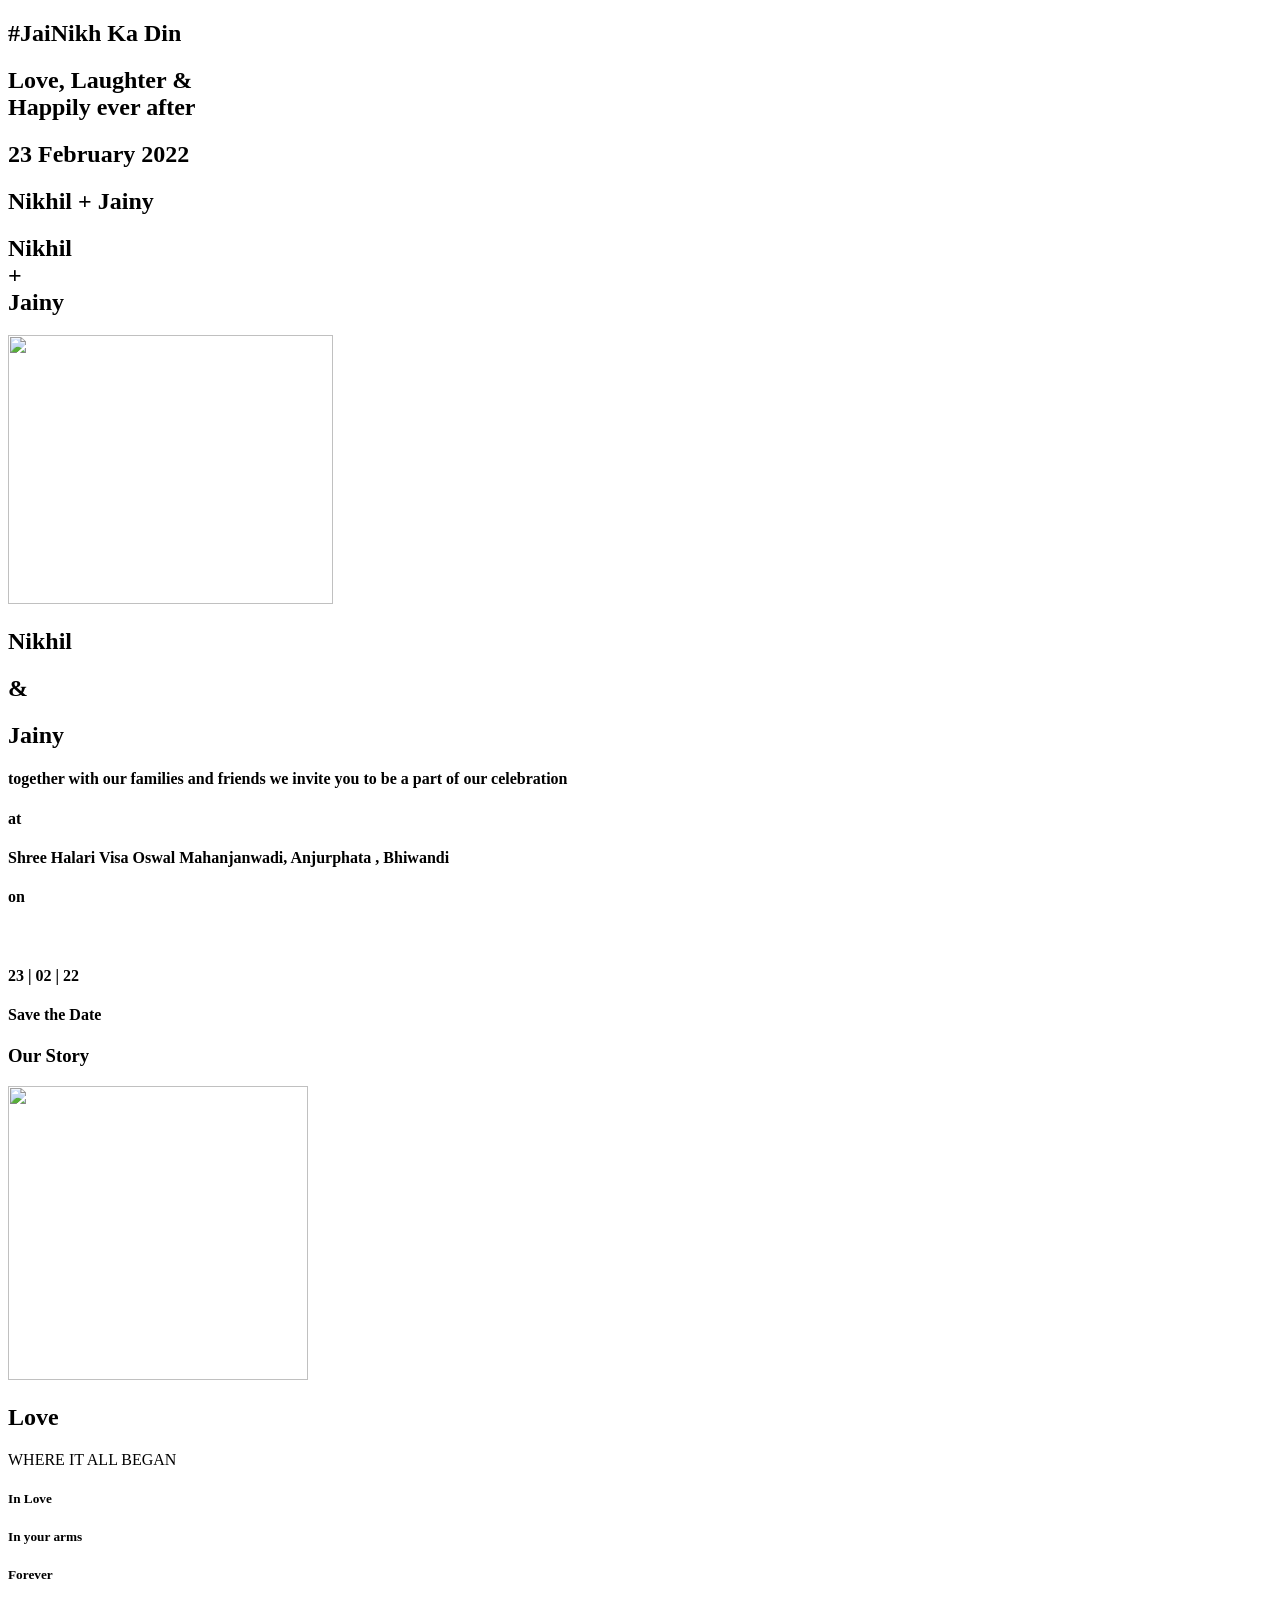
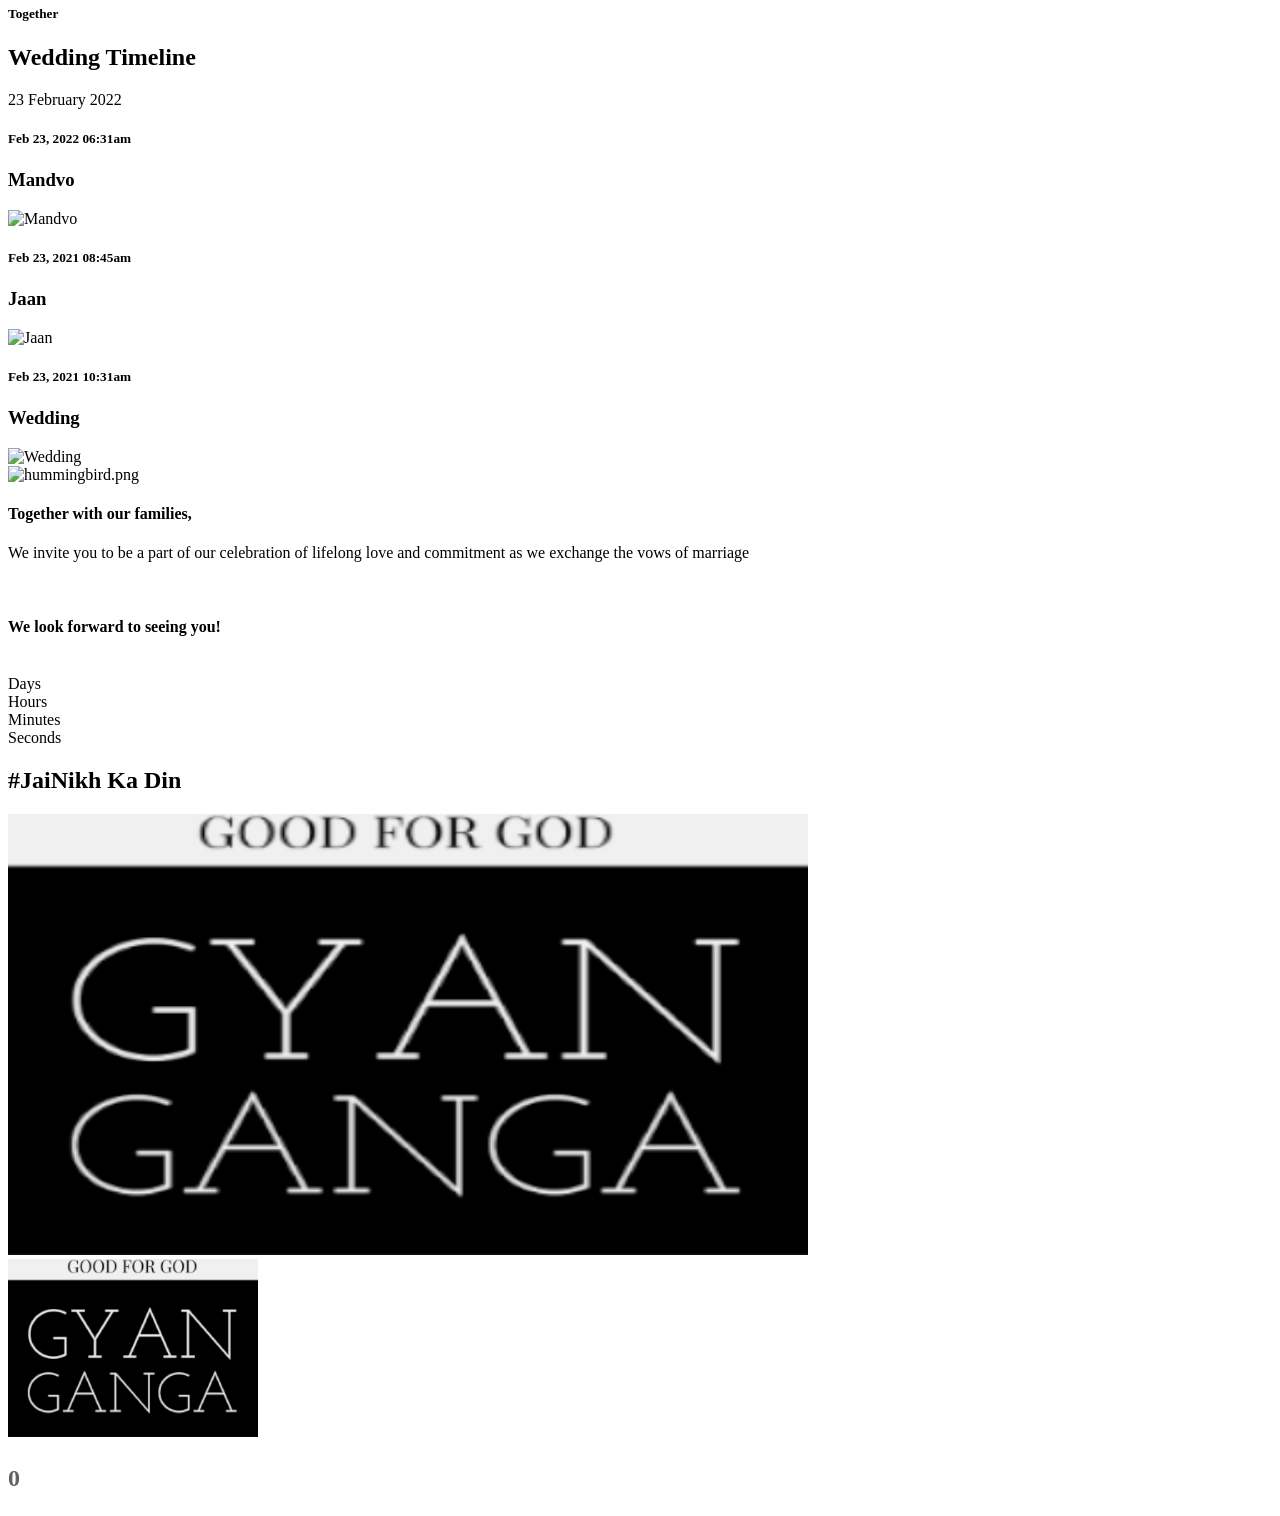
==== JaiNikh/index.html @ 49966553 "jainkh" ====
<!DOCTYPE html>
<html lang="en-US" prefix="og: https://ogp.me/ns#">

<head>
    <meta charset="UTF-8">
    <title>Nikhil weds Jainy - For the Love, Laughter &amp; Happily ever after</title>

    <!-- All in One SEO 4.1.6.2 -->
    <meta name="description" content="For the Love, Laughter &amp; Happily ever after" />
    <meta name="robots" content="max-image-preview:large" />
    <meta property="og:locale" content="en_US" />
    <meta property="og:site_name" content="Nikhil Weds Jainy" />
    <meta property="og:type" content="article" />
    <meta property="og:title" content="Nikhil Weds Jainy" />
    <meta property="og:description" content="For the Love, Laughter &amp; Happily ever after]" />
    <meta property="og:image:width" content="2118" />
    <meta property="og:image:height" content="1707" />
    <meta property="article:published_time" content="2021-03-30T11:11:07+00:00" />
    <meta property="article:modified_time" content="2021-11-26T05:12:26+00:00" />
    <meta name="twitter:card" content="summary" />
    <meta name="twitter:title" content="Nikhil Weds Jainy" />
    <meta name="twitter:description" content="For the Love, Laughter &amp; Happily ever after]" />
    <script type="application/ld+json" class="aioseo-schema">
        {
            "@context": "https:\/\/schema.org",
            "@graph": [{
                "@type": "WebSite",
                "@id": "https:\/\/olbum.in\/parin-digisha-wedding-Invite\/#website",
                "url": "https:\/\/olbum.in\/parin-digisha-wedding-Invite\/",
                "name": "Nikhil Weds Jainy",
                "description": "For the Love, Laughter & Happily ever after",
                "inLanguage": "en-US",
                "publisher": {
                    "@id": "https:\/\/olbum.in\/parin-digisha-wedding-Invite\/#person"
                },
                "potentialAction": {
                    "@type": "SearchAction",
                    "target": {
                        "@type": "EntryPoint",
                        "urlTemplate": "https:\/\/olbum.in\/parin-digisha-wedding-Invite\/?s={search_term_string}"
                    },
                    "query-input": "required name=search_term_string"
                }
            }, {
                "@type": "BreadcrumbList",
                "@id": "https:\/\/olbum.in\/parin-digisha-wedding-Invite\/#breadcrumblist",
                "itemListElement": [{
                    "@type": "ListItem",
                    "@id": "https:\/\/olbum.in\/parin-digisha-wedding-Invite\/#listItem",
                    "position": 1,
                    "item": {
                        "@type": "WebPage",
                        "@id": "https:\/\/olbum.in\/parin-digisha-wedding-Invite\/",
                        "name": "Home",
                        "description": "For the Love, Laughter & Happily ever after",
                        "url": "https:\/\/olbum.in\/parin-digisha-wedding-Invite\/"
                    }
                }]
            }, {
                "@type": "WebPage",
                "@id": "https:\/\/olbum.in\/parin-digisha-wedding-Invite\/#webpage",
                "url": "https:\/\/olbum.in\/parin-digisha-wedding-Invite\/",
                "name": "Nikhil Weds Jainy - For the Love, Laughter & Happily ever after",
                "description": "For the Love, Laughter & Happily ever after",
                "inLanguage": "en-US",
                "isPartOf": {
                    "@id": "https:\/\/olbum.in\/parin-digisha-wedding-Invite\/#website"
                },
                "breadcrumb": {
                    "@id": "https:\/\/olbum.in\/parin-digisha-wedding-Invite\/#breadcrumblist"
                },
                "datePublished": "2021-03-30T11:11:07+00:00",
                "dateModified": "2021-11-26T05:12:26+00:00"
            }]
        }
    </script>
    <!-- All in One SEO -->

    <link rel='dns-prefetch' href='//s.w.org' />
    <link rel="alternate" type="application/rss+xml" title="Nikhil Weds Jainy &raquo; Feed" href="https://olbum.in/parin-digisha-wedding-Invite/feed/" />
    <link rel="alternate" type="application/rss+xml" title="Nikhil Weds Jainy &raquo; Comments Feed" href="https://olbum.in/parin-digisha-wedding-Invite/comments/feed/" />
    <!-- This site uses the Google Analytics by MonsterInsights plugin v8.3.2 - Using Analytics tracking - https://www.monsterinsights.com/ -->
    <!-- Note: MonsterInsights is not currently configured on this site. The site owner needs to authenticate with Google Analytics in the MonsterInsights settings panel. -->
    <!-- No UA code set -->
    <!-- / Google Analytics by MonsterInsights -->
    <script type="text/javascript">
        window._wpemojiSettings = {
            "baseUrl": "https:\/\/s.w.org\/images\/core\/emoji\/13.1.0\/72x72\/",
            "ext": ".png",
            "svgUrl": "https:\/\/s.w.org\/images\/core\/emoji\/13.1.0\/svg\/",
            "svgExt": ".svg",
            "source": {
                "concatemoji": "https:\/\/olbum.in\/parin-digisha-wedding-Invite\/wp-includes\/js\/wp-emoji-release.min.js?ver=5.9"
            }
        };
        /*! This file is auto-generated */
        ! function(e, a, t) {
            var n, r, o, i = a.createElement("canvas"),
                p = i.getContext && i.getContext("2d");

            function s(e, t) {
                var a = String.fromCharCode;
                p.clearRect(0, 0, i.width, i.height), p.fillText(a.apply(this, e), 0, 0);
                e = i.toDataURL();
                return p.clearRect(0, 0, i.width, i.height), p.fillText(a.apply(this, t), 0, 0), e === i.toDataURL()
            }

            function c(e) {
                var t = a.createElement("script");
                t.src = e, t.defer = t.type = "text/javascript", a.getElementsByTagName("head")[0].appendChild(t)
            }
            for (o = Array("flag", "emoji"), t.supports = {
                    everything: !0,
                    everythingExceptFlag: !0
                }, r = 0; r < o.length; r++) t.supports[o[r]] = function(e) {
                if (!p || !p.fillText) return !1;
                switch (p.textBaseline = "top", p.font = "600 32px Arial", e) {
                    case "flag":
                        return s([127987, 65039, 8205, 9895, 65039], [127987, 65039, 8203, 9895, 65039]) ? !1 : !s([55356, 56826, 55356, 56819], [55356, 56826, 8203, 55356, 56819]) && !s([55356, 57332, 56128, 56423, 56128, 56418, 56128, 56421, 56128, 56430, 56128, 56423, 56128, 56447], [55356, 57332, 8203, 56128, 56423, 8203, 56128, 56418, 8203, 56128, 56421, 8203, 56128, 56430, 8203, 56128, 56423, 8203, 56128, 56447]);
                    case "emoji":
                        return !s([10084, 65039, 8205, 55357, 56613], [10084, 65039, 8203, 55357, 56613])
                }
                return !1
            }(o[r]), t.supports.everything = t.supports.everything && t.supports[o[r]], "flag" !== o[r] && (t.supports.everythingExceptFlag = t.supports.everythingExceptFlag && t.supports[o[r]]);
            t.supports.everythingExceptFlag = t.supports.everythingExceptFlag && !t.supports.flag, t.DOMReady = !1, t.readyCallback = function() {
                t.DOMReady = !0
            }, t.supports.everything || (n = function() {
                t.readyCallback()
            }, a.addEventListener ? (a.addEventListener("DOMContentLoaded", n, !1), e.addEventListener("load", n, !1)) : (e.attachEvent("onload", n), a.attachEvent("onreadystatechange", function() {
                "complete" === a.readyState && t.readyCallback()
            })), (n = t.source || {}).concatemoji ? c(n.concatemoji) : n.wpemoji && n.twemoji && (c(n.twemoji), c(n.wpemoji)))
        }(window, document, window._wpemojiSettings);
    </script>
    <style type="text/css">
        img.wp-smiley,
        img.emoji {
            display: inline !important;
            border: none !important;
            box-shadow: none !important;
            height: 1em !important;
            width: 1em !important;
            margin: 0 0.07em !important;
            vertical-align: -0.1em !important;
            background: none !important;
            padding: 0 !important;
        }
    </style>
    <link rel='stylesheet' id='jkit-elements-main-css' href='https://olbum.in/parin-digisha-wedding-Invite/wp-content/plugins/jeg-elementor-kit/assets/css/elements/main.css?ver=2.3.0' type='text/css' media='all' />
    <link rel='stylesheet' id='wp-block-library-css' href='https://olbum.in/parin-digisha-wedding-Invite/wp-includes/css/dist/block-library/style.min.css?ver=5.9' type='text/css' media='all' />
    <style id='global-styles-inline-css' type='text/css'>
        body {
            --wp--preset--color--black: #000000;
            --wp--preset--color--cyan-bluish-gray: #abb8c3;
            --wp--preset--color--white: #ffffff;
            --wp--preset--color--pale-pink: #f78da7;
            --wp--preset--color--vivid-red: #cf2e2e;
            --wp--preset--color--luminous-vivid-orange: #ff6900;
            --wp--preset--color--luminous-vivid-amber: #fcb900;
            --wp--preset--color--light-green-cyan: #7bdcb5;
            --wp--preset--color--vivid-green-cyan: #00d084;
            --wp--preset--color--pale-cyan-blue: #8ed1fc;
            --wp--preset--color--vivid-cyan-blue: #0693e3;
            --wp--preset--color--vivid-purple: #9b51e0;
            --wp--preset--gradient--vivid-cyan-blue-to-vivid-purple: linear-gradient(135deg, rgba(6, 147, 227, 1) 0%, rgb(155, 81, 224) 100%);
            --wp--preset--gradient--light-green-cyan-to-vivid-green-cyan: linear-gradient(135deg, rgb(122, 220, 180) 0%, rgb(0, 208, 130) 100%);
            --wp--preset--gradient--luminous-vivid-amber-to-luminous-vivid-orange: linear-gradient(135deg, rgba(252, 185, 0, 1) 0%, rgba(255, 105, 0, 1) 100%);
            --wp--preset--gradient--luminous-vivid-orange-to-vivid-red: linear-gradient(135deg, rgba(255, 105, 0, 1) 0%, rgb(207, 46, 46) 100%);
            --wp--preset--gradient--very-light-gray-to-cyan-bluish-gray: linear-gradient(135deg, rgb(238, 238, 238) 0%, rgb(169, 184, 195) 100%);
            --wp--preset--gradient--cool-to-warm-spectrum: linear-gradient(135deg, rgb(74, 234, 220) 0%, rgb(151, 120, 209) 20%, rgb(207, 42, 186) 40%, rgb(238, 44, 130) 60%, rgb(251, 105, 98) 80%, rgb(254, 248, 76) 100%);
            --wp--preset--gradient--blush-light-purple: linear-gradient(135deg, rgb(255, 206, 236) 0%, rgb(152, 150, 240) 100%);
            --wp--preset--gradient--blush-bordeaux: linear-gradient(135deg, rgb(254, 205, 165) 0%, rgb(254, 45, 45) 50%, rgb(107, 0, 62) 100%);
            --wp--preset--gradient--luminous-dusk: linear-gradient(135deg, rgb(255, 203, 112) 0%, rgb(199, 81, 192) 50%, rgb(65, 88, 208) 100%);
            --wp--preset--gradient--pale-ocean: linear-gradient(135deg, rgb(255, 245, 203) 0%, rgb(182, 227, 212) 50%, rgb(51, 167, 181) 100%);
            --wp--preset--gradient--electric-grass: linear-gradient(135deg, rgb(202, 248, 128) 0%, rgb(113, 206, 126) 100%);
            --wp--preset--gradient--midnight: linear-gradient(135deg, rgb(2, 3, 129) 0%, rgb(40, 116, 252) 100%);
            --wp--preset--duotone--dark-grayscale: url('#wp-duotone-dark-grayscale');
            --wp--preset--duotone--grayscale: url('#wp-duotone-grayscale');
            --wp--preset--duotone--purple-yellow: url('#wp-duotone-purple-yellow');
            --wp--preset--duotone--blue-red: url('#wp-duotone-blue-red');
            --wp--preset--duotone--midnight: url('#wp-duotone-midnight');
            --wp--preset--duotone--magenta-yellow: url('#wp-duotone-magenta-yellow');
            --wp--preset--duotone--purple-green: url('#wp-duotone-purple-green');
            --wp--preset--duotone--blue-orange: url('#wp-duotone-blue-orange');
            --wp--preset--font-size--small: 13px;
            --wp--preset--font-size--medium: 20px;
            --wp--preset--font-size--large: 36px;
            --wp--preset--font-size--x-large: 42px;
        }

        .has-black-color {
            color: var(--wp--preset--color--black) !important;
        }

        .has-cyan-bluish-gray-color {
            color: var(--wp--preset--color--cyan-bluish-gray) !important;
        }

        .has-white-color {
            color: var(--wp--preset--color--white) !important;
        }

        .has-pale-pink-color {
            color: var(--wp--preset--color--pale-pink) !important;
        }

        .has-vivid-red-color {
            color: var(--wp--preset--color--vivid-red) !important;
        }

        .has-luminous-vivid-orange-color {
            color: var(--wp--preset--color--luminous-vivid-orange) !important;
        }

        .has-luminous-vivid-amber-color {
            color: var(--wp--preset--color--luminous-vivid-amber) !important;
        }

        .has-light-green-cyan-color {
            color: var(--wp--preset--color--light-green-cyan) !important;
        }

        .has-vivid-green-cyan-color {
            color: var(--wp--preset--color--vivid-green-cyan) !important;
        }

        .has-pale-cyan-blue-color {
            color: var(--wp--preset--color--pale-cyan-blue) !important;
        }

        .has-vivid-cyan-blue-color {
            color: var(--wp--preset--color--vivid-cyan-blue) !important;
        }

        .has-vivid-purple-color {
            color: var(--wp--preset--color--vivid-purple) !important;
        }

        .has-black-background-color {
            background-color: var(--wp--preset--color--black) !important;
        }

        .has-cyan-bluish-gray-background-color {
            background-color: var(--wp--preset--color--cyan-bluish-gray) !important;
        }

        .has-white-background-color {
            background-color: var(--wp--preset--color--white) !important;
        }

        .has-pale-pink-background-color {
            background-color: var(--wp--preset--color--pale-pink) !important;
        }

        .has-vivid-red-background-color {
            background-color: var(--wp--preset--color--vivid-red) !important;
        }

        .has-luminous-vivid-orange-background-color {
            background-color: var(--wp--preset--color--luminous-vivid-orange) !important;
        }

        .has-luminous-vivid-amber-background-color {
            background-color: var(--wp--preset--color--luminous-vivid-amber) !important;
        }

        .has-light-green-cyan-background-color {
            background-color: var(--wp--preset--color--light-green-cyan) !important;
        }

        .has-vivid-green-cyan-background-color {
            background-color: var(--wp--preset--color--vivid-green-cyan) !important;
        }

        .has-pale-cyan-blue-background-color {
            background-color: var(--wp--preset--color--pale-cyan-blue) !important;
        }

        .has-vivid-cyan-blue-background-color {
            background-color: var(--wp--preset--color--vivid-cyan-blue) !important;
        }

        .has-vivid-purple-background-color {
            background-color: var(--wp--preset--color--vivid-purple) !important;
        }

        .has-black-border-color {
            border-color: var(--wp--preset--color--black) !important;
        }

        .has-cyan-bluish-gray-border-color {
            border-color: var(--wp--preset--color--cyan-bluish-gray) !important;
        }

        .has-white-border-color {
            border-color: var(--wp--preset--color--white) !important;
        }

        .has-pale-pink-border-color {
            border-color: var(--wp--preset--color--pale-pink) !important;
        }

        .has-vivid-red-border-color {
            border-color: var(--wp--preset--color--vivid-red) !important;
        }

        .has-luminous-vivid-orange-border-color {
            border-color: var(--wp--preset--color--luminous-vivid-orange) !important;
        }

        .has-luminous-vivid-amber-border-color {
            border-color: var(--wp--preset--color--luminous-vivid-amber) !important;
        }

        .has-light-green-cyan-border-color {
            border-color: var(--wp--preset--color--light-green-cyan) !important;
        }

        .has-vivid-green-cyan-border-color {
            border-color: var(--wp--preset--color--vivid-green-cyan) !important;
        }

        .has-pale-cyan-blue-border-color {
            border-color: var(--wp--preset--color--pale-cyan-blue) !important;
        }

        .has-vivid-cyan-blue-border-color {
            border-color: var(--wp--preset--color--vivid-cyan-blue) !important;
        }

        .has-vivid-purple-border-color {
            border-color: var(--wp--preset--color--vivid-purple) !important;
        }

        .has-vivid-cyan-blue-to-vivid-purple-gradient-background {
            background: var(--wp--preset--gradient--vivid-cyan-blue-to-vivid-purple) !important;
        }

        .has-light-green-cyan-to-vivid-green-cyan-gradient-background {
            background: var(--wp--preset--gradient--light-green-cyan-to-vivid-green-cyan) !important;
        }

        .has-luminous-vivid-amber-to-luminous-vivid-orange-gradient-background {
            background: var(--wp--preset--gradient--luminous-vivid-amber-to-luminous-vivid-orange) !important;
        }

        .has-luminous-vivid-orange-to-vivid-red-gradient-background {
            background: var(--wp--preset--gradient--luminous-vivid-orange-to-vivid-red) !important;
        }

        .has-very-light-gray-to-cyan-bluish-gray-gradient-background {
            background: var(--wp--preset--gradient--very-light-gray-to-cyan-bluish-gray) !important;
        }

        .has-cool-to-warm-spectrum-gradient-background {
            background: var(--wp--preset--gradient--cool-to-warm-spectrum) !important;
        }

        .has-blush-light-purple-gradient-background {
            background: var(--wp--preset--gradient--blush-light-purple) !important;
        }

        .has-blush-bordeaux-gradient-background {
            background: var(--wp--preset--gradient--blush-bordeaux) !important;
        }

        .has-luminous-dusk-gradient-background {
            background: var(--wp--preset--gradient--luminous-dusk) !important;
        }

        .has-pale-ocean-gradient-background {
            background: var(--wp--preset--gradient--pale-ocean) !important;
        }

        .has-electric-grass-gradient-background {
            background: var(--wp--preset--gradient--electric-grass) !important;
        }

        .has-midnight-gradient-background {
            background: var(--wp--preset--gradient--midnight) !important;
        }

        .has-small-font-size {
            font-size: var(--wp--preset--font-size--small) !important;
        }

        .has-medium-font-size {
            font-size: var(--wp--preset--font-size--medium) !important;
        }

        .has-large-font-size {
            font-size: var(--wp--preset--font-size--large) !important;
        }

        .has-x-large-font-size {
            font-size: var(--wp--preset--font-size--x-large) !important;
        }
    </style>
    <link rel='stylesheet' id='niche-frame-css' href='https://olbum.in/parin-digisha-wedding-Invite/wp-content/plugins/events-addon-for-elementor/assets/css/niche-frame.css?ver=1.0' type='text/css' media='all' />
    <link rel='stylesheet' id='font-awesome-css' href='https://olbum.in/parin-digisha-wedding-Invite/wp-content/plugins/elementor/assets/lib/font-awesome/css/font-awesome.min.css?ver=4.7.0' type='text/css' media='all' />
    <link rel='stylesheet' id='animate-css' href='https://olbum.in/parin-digisha-wedding-Invite/wp-content/plugins/events-addon-for-elementor/assets/css/animate.min.css?ver=3.7.2' type='text/css' media='all' />
    <link rel='stylesheet' id='themify-icons-css' href='https://olbum.in/parin-digisha-wedding-Invite/wp-content/plugins/events-addon-for-elementor/assets/css/themify-icons.min.css?ver=1.0.0' type='text/css' media='all' />
    <link rel='stylesheet' id='linea-css' href='https://olbum.in/parin-digisha-wedding-Invite/wp-content/plugins/events-addon-for-elementor/assets/css/linea.min.css?ver=1.0.0' type='text/css' media='all' />
    <link rel='stylesheet' id='magnific-popup-css' href='https://olbum.in/parin-digisha-wedding-Invite/wp-content/plugins/jeg-elementor-kit/assets/js/magnific-popup/magnific-popup.css?ver=1.1.0' type='text/css' media='all' />
    <link rel='stylesheet' id='owl-carousel-css' href='https://olbum.in/parin-digisha-wedding-Invite/wp-content/plugins/events-addon-for-elementor/assets/css/owl.carousel.min.css?ver=2.3.4' type='text/css' media='all' />
    <link rel='stylesheet' id='juxtapose-css' href='https://olbum.in/parin-digisha-wedding-Invite/wp-content/plugins/events-addon-for-elementor/assets/css/juxtapose.css?ver=1.0' type='text/css' media='all' />
    <link rel='stylesheet' id='naevents-styles-css' href='https://olbum.in/parin-digisha-wedding-Invite/wp-content/plugins/events-addon-for-elementor/assets/css/styles.css?ver=1.8.2' type='text/css' media='all' />
    <link rel='stylesheet' id='naevents-responsive-css' href='https://olbum.in/parin-digisha-wedding-Invite/wp-content/plugins/events-addon-for-elementor/assets/css/responsive.css?ver=1.8.2' type='text/css' media='all' />
    <link rel='stylesheet' id='preloader-plus-css' href='https://olbum.in/parin-digisha-wedding-Invite/wp-content/plugins/preloader-plus/assets/css/preloader-plus.min.css?ver=2.2.1' type='text/css' media='all' />
    <style id='preloader-plus-inline-css' type='text/css'>
        .preloader-plus {
            background-color: #ffffff;
        }

        body.complete>*:not(.preloader-plus),
        .preloader-plus {
            transition-duration: 1000ms, 1000ms, 0s;
        }

        .preloader-plus * {
            color: #65615F;
        }

        .preloader-plus.complete {
            opacity: 0;
            transform: scale(1);
            transition-delay: 0s, 0s, 1000ms;
        }

        .preloader-plus .preloader-site-title {
            font-weight: bold;
            font-size: 50px;
            text-transform: none;
        }

        .preloader-plus #preloader-counter {
            font-weight: bold;
            font-size: 24px;
        }

        .preloader-plus .preloader-plus-custom-content {
            font-weight: bold;
            font-size: 24px;
            text-transform: none;
        }

        .preloader-plus-default-icons {
            width: 80px;
            height: 80px;
        }

        .preloader-plus .preloader-custom-img {
            animation: preloader-none 1500ms linear infinite;
            width: 250px;
        }

        .preloader-plus .prog-bar {
            height: 5px;
            background-color: #dd3333;
        }

        .preloader-plus .prog-bar-bg {
            height: 5px;
            background-color: #919191;
        }

        .preloader-plus .prog-bar-wrapper {
            top: 0;
            padding-top: 0;
            width: 100%;
        }
    </style>
    <link rel='stylesheet' id='hello-elementor-css' href='https://olbum.in/parin-digisha-wedding-Invite/wp-content/themes/hello-elementor/style.min.css?ver=2.4.2' type='text/css' media='all' />
    <link rel='stylesheet' id='hello-elementor-theme-style-css' href='https://olbum.in/parin-digisha-wedding-Invite/wp-content/themes/hello-elementor/theme.min.css?ver=2.4.2' type='text/css' media='all' />
    <link rel='stylesheet' id='elementor-icons-ekiticons-css' href='https://olbum.in/parin-digisha-wedding-Invite/wp-content/plugins/elementskit-lite/modules/elementskit-icon-pack/assets/css/ekiticons.css?ver=2.5.3' type='text/css' media='all' />
    <link rel='stylesheet' id='elementor-icons-css' href='https://olbum.in/parin-digisha-wedding-Invite/wp-content/plugins/elementor/assets/lib/eicons/css/elementor-icons.min.css?ver=5.14.0' type='text/css' media='all' />
    <link rel='stylesheet' id='elementor-frontend-css' href='https://olbum.in/parin-digisha-wedding-Invite/wp-content/plugins/elementor/assets/css/frontend.min.css?ver=3.5.4' type='text/css' media='all' />
    <link rel='stylesheet' id='elementor-post-8-css' href='https://olbum.in/parin-digisha-wedding-Invite/wp-content/uploads/elementor/css/post-8.css?ver=1643085247' type='text/css' media='all' />
    <link rel='stylesheet' id='elementor-pro-css' href='https://olbum.in/parin-digisha-wedding-Invite/wp-content/plugins/elementor-pro/assets/css/frontend.min.css?ver=3.2.1' type='text/css' media='all' />
    <link rel='stylesheet' id='typing-effect-css' href='https://olbum.in/parin-digisha-wedding-Invite/wp-content/plugins/press-elements/assets/css/typing-effect.min.css?ver=5.9' type='text/css' media='all' />
    <link rel='stylesheet' id='elementor-post-6-css' href='https://olbum.in/parin-digisha-wedding-Invite/wp-content/uploads/elementor/css/post-6.css?ver=1643085248' type='text/css' media='all' />
    <link rel='stylesheet' id='ekit-widget-styles-css' href='https://olbum.in/parin-digisha-wedding-Invite/wp-content/plugins/elementskit-lite/widgets/init/assets/css/widget-styles.css?ver=2.5.3' type='text/css' media='all' />
    <link rel='stylesheet' id='ekit-responsive-css' href='https://olbum.in/parin-digisha-wedding-Invite/wp-content/plugins/elementskit-lite/widgets/init/assets/css/responsive.css?ver=2.5.3' type='text/css' media='all' />
    <link rel='stylesheet' id='google-fonts-1-css' href='https://fonts.googleapis.com/css?family=Roboto%3A100%2C100italic%2C200%2C200italic%2C300%2C300italic%2C400%2C400italic%2C500%2C500italic%2C600%2C600italic%2C700%2C700italic%2C800%2C800italic%2C900%2C900italic%7CRoboto+Slab%3A100%2C100italic%2C200%2C200italic%2C300%2C300italic%2C400%2C400italic%2C500%2C500italic%2C600%2C600italic%2C700%2C700italic%2C800%2C800italic%2C900%2C900italic%7CCinzel%3A100%2C100italic%2C200%2C200italic%2C300%2C300italic%2C400%2C400italic%2C500%2C500italic%2C600%2C600italic%2C700%2C700italic%2C800%2C800italic%2C900%2C900italic%7CCinzel+Decorative%3A100%2C100italic%2C200%2C200italic%2C300%2C300italic%2C400%2C400italic%2C500%2C500italic%2C600%2C600italic%2C700%2C700italic%2C800%2C800italic%2C900%2C900italic%7CStalemate%3A100%2C100italic%2C200%2C200italic%2C300%2C300italic%2C400%2C400italic%2C500%2C500italic%2C600%2C600italic%2C700%2C700italic%2C800%2C800italic%2C900%2C900italic%7CEB+Garamond%3A100%2C100italic%2C200%2C200italic%2C300%2C300italic%2C400%2C400italic%2C500%2C500italic%2C600%2C600italic%2C700%2C700italic%2C800%2C800italic%2C900%2C900italic%7CAlex+Brush%3A100%2C100italic%2C200%2C200italic%2C300%2C300italic%2C400%2C400italic%2C500%2C500italic%2C600%2C600italic%2C700%2C700italic%2C800%2C800italic%2C900%2C900italic%7CArizonia%3A100%2C100italic%2C200%2C200italic%2C300%2C300italic%2C400%2C400italic%2C500%2C500italic%2C600%2C600italic%2C700%2C700italic%2C800%2C800italic%2C900%2C900italic&#038;display=auto&#038;ver=5.9'
        type='text/css' media='all' />
    <link rel='stylesheet' id='elementor-icons-shared-0-css' href='https://olbum.in/parin-digisha-wedding-Invite/wp-content/plugins/elementor/assets/lib/font-awesome/css/fontawesome.min.css?ver=5.15.3' type='text/css' media='all' />
    <link rel='stylesheet' id='elementor-icons-fa-brands-css' href='https://olbum.in/parin-digisha-wedding-Invite/wp-content/plugins/elementor/assets/lib/font-awesome/css/brands.min.css?ver=5.15.3' type='text/css' media='all' />
    <script type='text/javascript' src='https://olbum.in/parin-digisha-wedding-Invite/wp-includes/js/jquery/jquery.min.js?ver=3.6.0' id='jquery-core-js'></script>
    <script type='text/javascript' src='https://olbum.in/parin-digisha-wedding-Invite/wp-includes/js/jquery/jquery-migrate.min.js?ver=3.3.2' id='jquery-migrate-js'></script>
    <script type='text/javascript' id='preloader-plus-js-extra'>
        /* <![CDATA[ */
        var preloader_plus = {
            "animation_delay": "500",
            "animation_duration": "1000"
        };
        /* ]]> */
    </script>
    <script type='text/javascript' src='https://olbum.in/parin-digisha-wedding-Invite/wp-content/plugins/preloader-plus//assets/js/preloader-plus.min.js?ver=2.2.1' id='preloader-plus-js'></script>
    <link rel="https://api.w.org/" href="https://olbum.in/parin-digisha-wedding-Invite/wp-json/" />
    <link rel="alternate" type="application/json" href="https://olbum.in/parin-digisha-wedding-Invite/wp-json/wp/v2/pages/6" />
    <link rel="EditURI" type="application/rsd+xml" title="RSD" href="https://olbum.in/parin-digisha-wedding-Invite/xmlrpc.php?rsd" />
    <link rel="wlwmanifest" type="application/wlwmanifest+xml" href="https://olbum.in/parin-digisha-wedding-Invite/wp-includes/wlwmanifest.xml" />
    <meta name="generator" content="WordPress 5.9" />
    <link rel='shortlink' href='https://olbum.in/parin-digisha-wedding-Invite/' />
    <link rel="alternate" type="application/json+oembed" href="https://olbum.in/parin-digisha-wedding-Invite/wp-json/oembed/1.0/embed?url=https%3A%2F%2Folbum.in%2Fparin-digisha-wedding-Invite%2F" />
    <link rel="alternate" type="text/xml+oembed" href="https://olbum.in/parin-digisha-wedding-Invite/wp-json/oembed/1.0/embed?url=https%3A%2F%2Folbum.in%2Fparin-digisha-wedding-Invite%2F&#038;format=xml" />
    <style id="jeg_dynamic_css" type="text/css" data-type="jeg_custom-css"></style>
    <meta name="viewport" content="width=device-width, initial-scale=1.0, viewport-fit=cover" />
</head>

<body class="home page-template page-template-elementor_canvas page page-id-6 jkit-color-scheme elementor-default elementor-template-canvas elementor-kit-8 elementor-page elementor-page-6">
    <div data-elementor-type="wp-page" data-elementor-id="6" class="elementor elementor-6" data-elementor-settings="[]">
        <div class="elementor-section-wrap">
            <section class="elementor-section elementor-top-section elementor-element elementor-element-9272530 elementor-section-full_width elementor-section-height-min-height elementor-section-items-stretch elementor-section-content-bottom elementor-section-height-default"
                data-id="9272530" data-element_type="section" data-settings="{&quot;background_background&quot;:&quot;classic&quot;}">
                <div class="elementor-container elementor-column-gap-no">
                    <div class="elementor-column elementor-col-50 elementor-top-column elementor-element elementor-element-fbdffa7" data-id="fbdffa7" data-element_type="column" data-settings="{&quot;background_background&quot;:&quot;classic&quot;}">
                        <div class="elementor-widget-wrap elementor-element-populated">
                            <div class="elementor-element elementor-element-c072408 elementor-invisible elementor-widget elementor-widget-heading" data-id="c072408" data-element_type="widget" data-settings="{&quot;_animation&quot;:&quot;fadeIn&quot;,&quot;_animation_delay&quot;:250}"
                                data-widget_type="heading.default">
                                <div class="elementor-widget-container">
                                    <h2 class="elementor-heading-title elementor-size-default">#JaiNikh Ka Din</h2>
                                </div>
                            </div>
                            <div class="elementor-element elementor-element-0c497a1 elementor-invisible elementor-widget elementor-widget-heading" data-id="0c497a1" data-element_type="widget" data-settings="{&quot;_animation&quot;:&quot;fadeIn&quot;,&quot;_animation_delay&quot;:250}"
                                data-widget_type="heading.default">
                                <div class="elementor-widget-container">
                                    <h2 class="elementor-heading-title elementor-size-default">Love, Laughter &<br> Happily ever after</h2>
                                </div>
                            </div>
                            <div class="elementor-element elementor-element-e909c2a elementor-invisible elementor-widget elementor-widget-heading" data-id="e909c2a" data-element_type="widget" data-settings="{&quot;_animation&quot;:&quot;fadeIn&quot;,&quot;_animation_delay&quot;:150}"
                                data-widget_type="heading.default">
                                <div class="elementor-widget-container">
                                    <h2 class="elementor-heading-title elementor-size-default">23 February 2022</h2>
                                </div>
                            </div>
                            <div class="elementor-element elementor-element-8368e35 elementor-hidden-phone elementor-hidden-tablet elementor-invisible elementor-widget elementor-widget-heading" data-id="8368e35" data-element_type="widget" data-settings="{&quot;_animation&quot;:&quot;fadeIn&quot;,&quot;_animation_delay&quot;:250}"
                                data-widget_type="heading.default">
                                <div class="elementor-widget-container">
                                    <h1 class="elementor-heading-title elementor-size-default">Nikhil + Jainy</h1>
                                </div>
                            </div>
                            <div class="elementor-element elementor-element-95fbee9 elementor-hidden-desktop elementor-invisible elementor-widget elementor-widget-heading" data-id="95fbee9" data-element_type="widget" data-settings="{&quot;_animation&quot;:&quot;fadeIn&quot;,&quot;_animation_delay&quot;:250}"
                                data-widget_type="heading.default">
                                <div class="elementor-widget-container">
                                    <h1 class="elementor-heading-title elementor-size-default">Nikhil <br>+<br>Jainy</h1>
                                </div>
                            </div>
                            <div class="elementor-element elementor-element-6ca5613 elementor-widget__width-initial elementor-absolute elementor-widget elementor-widget-image" data-id="6ca5613" data-element_type="widget" data-settings="{&quot;_position&quot;:&quot;absolute&quot;}"
                                data-widget_type="image.default" style="top: 25% !important;left: 25% !important;">
                                <div class="elementor-widget-container">
                                    <img width="325" height="269" src="https://olbum.in/parin-digisha-wedding-Invite/wp-content/uploads/2021/03/white_rose_single.png" class="attachment-large size-large" alt="" loading="lazy" srcset="https://olbum.in/parin-digisha-wedding-Invite/wp-content/uploads/2021/03/white_rose_single.png 325w, https://olbum.in/parin-digisha-wedding-Invite/wp-content/uploads/2021/03/white_rose_single-300x248.png 300w"
                                        sizes="(max-width: 325px) 100vw, 325px" /> </div>
                            </div>
                        </div>
                    </div>
                    <div class="elementor-column elementor-col-50 elementor-top-column elementor-element elementor-element-00b316d" data-id="00b316d" data-element_type="column" data-settings="{&quot;background_background&quot;:&quot;slideshow&quot;,&quot;background_slideshow_gallery&quot;:[{&quot;id&quot;:556,&quot;url&quot;:&quot;.\/wp-content\/uploads\/2021\/01\/1.jpg&quot;},{&quot;id&quot;:565,&quot;url&quot;:&quot;.\/wp-content\/uploads\/2021\/01\/2.jpg&quot;}],&quot;background_slideshow_ken_burns&quot;:&quot;yes&quot;,&quot;background_slideshow_slide_duration&quot;:2000,&quot;background_slideshow_loop&quot;:&quot;yes&quot;,&quot;background_slideshow_slide_transition&quot;:&quot;fade&quot;,&quot;background_slideshow_transition_duration&quot;:500,&quot;background_slideshow_ken_burns_zoom_direction&quot;:&quot;in&quot;}">
                        <div class="elementor-widget-wrap elementor-element-populated">
                            <div class="elementor-element elementor-element-b6153a6 elementor-widget elementor-widget-spacer" data-id="b6153a6" data-element_type="widget" data-widget_type="spacer.default">
                                <div class="elementor-widget-container">
                                    <div class="elementor-spacer">
                                        <div class="elementor-spacer-inner"></div>
                                    </div>
                                </div>
                            </div>
                        </div>
                    </div>
                </div>
            </section>
            <section class="elementor-section elementor-top-section elementor-element elementor-element-d94f6be elementor-section-boxed elementor-section-height-default elementor-section-height-default" data-id="d94f6be" data-element_type="section">
                <div class="elementor-container elementor-column-gap-default">
                    <div class="elementor-column elementor-col-100 elementor-top-column elementor-element elementor-element-316a2ce" data-id="316a2ce" data-element_type="column">
                        <div class="elementor-widget-wrap elementor-element-populated">
                            <div class="elementor-element elementor-element-07e8a7d elementor-widget elementor-widget-menu-anchor" data-id="07e8a7d" data-element_type="widget" data-widget_type="menu-anchor.default">
                                <div class="elementor-widget-container">
                                    <div id="hello" class="elementor-menu-anchor"></div>
                                </div>
                            </div>
                        </div>
                    </div>
                </div>
            </section>
            <section class="elementor-section elementor-top-section elementor-element elementor-element-95b5fd6 elementor-section-height-min-height elementor-section-content-middle elementor-section-boxed elementor-section-height-default elementor-section-items-middle"
                data-id="95b5fd6" data-element_type="section" data-settings="{&quot;background_background&quot;:&quot;classic&quot;}">
                <div class="elementor-container elementor-column-gap-default">
                    <div class="elementor-column elementor-col-100 elementor-top-column elementor-element elementor-element-c03fcd0 animated-fast elementor-invisible" data-id="c03fcd0" data-element_type="column" data-settings="{&quot;background_background&quot;:&quot;classic&quot;,&quot;animation&quot;:&quot;zoomInDown&quot;,&quot;animation_delay&quot;:300,&quot;motion_fx_motion_fx_scrolling&quot;:&quot;yes&quot;,&quot;motion_fx_translateY_effect&quot;:&quot;yes&quot;,&quot;motion_fx_translateY_speed&quot;:{&quot;unit&quot;:&quot;px&quot;,&quot;size&quot;:1.5,&quot;sizes&quot;:[]},&quot;motion_fx_devices&quot;:[&quot;desktop&quot;,&quot;tablet&quot;],&quot;motion_fx_translateY_affectedRange&quot;:{&quot;unit&quot;:&quot;%&quot;,&quot;size&quot;:&quot;&quot;,&quot;sizes&quot;:{&quot;start&quot;:0,&quot;end&quot;:100}}}">
                        <div class="elementor-widget-wrap elementor-element-populated">
                            <div class="elementor-element elementor-element-97d5fb8 elementor-widget elementor-widget-heading" data-id="97d5fb8" data-element_type="widget" data-widget_type="heading.default">
                                <div class="elementor-widget-container">
                                    <h1 class="elementor-heading-title elementor-size-default">Nikhil</h1>
                                </div>
                            </div>
                            <div class="elementor-element elementor-element-7bc4de5 elementor-widget elementor-widget-heading" data-id="7bc4de5" data-element_type="widget" data-widget_type="heading.default">
                                <div class="elementor-widget-container">
                                    <h1 class="elementor-heading-title elementor-size-default">&</h1>
                                </div>
                            </div>
                            <div class="elementor-element elementor-element-b4ec58b elementor-widget elementor-widget-heading" data-id="b4ec58b" data-element_type="widget" data-widget_type="heading.default">
                                <div class="elementor-widget-container">
                                    <h1 class="elementor-heading-title elementor-size-default">Jainy</h1>
                                </div>
                            </div>
                            <div class="elementor-element elementor-element-a2ebc51 elementor-widget elementor-widget-heading" data-id="a2ebc51" data-element_type="widget" data-widget_type="heading.default">
                                <div class="elementor-widget-container">
                                    <h4 class="elementor-heading-title elementor-size-default">together with our families and friends we invite you to be a part of our celebration</h4>
                                </div>
                            </div>
                            <div class="elementor-element elementor-element-cf52360 elementor-widget elementor-widget-heading" data-id="cf52360" data-element_type="widget" data-widget_type="heading.default">
                                <div class="elementor-widget-container">
                                    <h4 class="elementor-heading-title elementor-size-default">at</h4>
                                </div>
                            </div>
                            <div class="elementor-element elementor-element-cf85fe0 elementor-widget elementor-widget-heading" data-id="cf85fe0" data-element_type="widget" data-widget_type="heading.default">
                                <div class="elementor-widget-container">
                                    <h4 class="elementor-heading-title elementor-size-default">Shree Halari Visa Oswal Mahanjanwadi, Anjurphata , Bhiwandi</h4>
                                </div>
                            </div>
                            <div class="elementor-element elementor-element-8202720 elementor-widget elementor-widget-heading" data-id="8202720" data-element_type="widget" data-widget_type="heading.default">
                                <div class="elementor-widget-container">
                                    <h4 class="elementor-heading-title elementor-size-default">on</h4>
                                </div>
                            </div>
                            <div class="elementor-element elementor-element-84810ed elementor-widget elementor-widget-image" data-id="84810ed" data-element_type="widget" data-widget_type="image.default">
                                <div class="elementor-widget-container">
                                    <img src="https://olbum.in/parin-digisha-wedding-Invite/wp-content/uploads/2021/03/golden_stroke1.png" title="" alt="" /> </div>
                            </div>
                            <div class="elementor-element elementor-element-6cfa2b9 elementor-widget elementor-widget-heading" data-id="6cfa2b9" data-element_type="widget" data-widget_type="heading.default">
                                <div class="elementor-widget-container">
                                    <h4 class="elementor-heading-title elementor-size-default">23 | 02 | 22</h4>
                                </div>
                            </div>
                            <div class="elementor-element elementor-element-f50afc3 elementor-widget elementor-widget-heading" data-id="f50afc3" data-element_type="widget" data-widget_type="heading.default">
                                <div class="elementor-widget-container">
                                    <h4 class="elementor-heading-title elementor-size-default">Save the Date</h4>
                                </div>
                            </div>
                        </div>
                    </div>
                </div>
            </section>
            <section class="elementor-section elementor-top-section elementor-element elementor-element-04facc5 elementor-section-height-min-height elementor-section-items-top elementor-section-boxed elementor-section-height-default" data-id="04facc5" data-element_type="section"
                data-settings="{&quot;background_background&quot;:&quot;classic&quot;}">
                <div class="elementor-container elementor-column-gap-default">
                    <div class="elementor-column elementor-col-100 elementor-top-column elementor-element elementor-element-d8390c0" data-id="d8390c0" data-element_type="column">
                        <div class="elementor-widget-wrap elementor-element-populated">
                            <div class="elementor-element elementor-element-d59d441 elementor-widget__width-inherit elementor-absolute elementor-widget-tablet__width-inherit elementor-widget-mobile__width-inherit elementor-invisible elementor-widget elementor-widget-heading" data-id="d59d441"
                                data-element_type="widget" data-settings="{&quot;_position&quot;:&quot;absolute&quot;,&quot;_animation&quot;:&quot;zoomIn&quot;}" data-widget_type="heading.default">
                                <div class="elementor-widget-container">
                                    <h3 class="elementor-heading-title elementor-size-default">Our Story</h3>
                                </div>
                            </div>
                            <div class="elementor-element elementor-element-e093e1d elementor-invisible elementor-widget elementor-widget-image" data-id="e093e1d" data-element_type="widget" data-settings="{&quot;_animation&quot;:&quot;zoomIn&quot;}" data-widget_type="image.default">
                                <div class="elementor-widget-container">
                                    <img width="300" height="294" src="https://olbum.in/parin-digisha-wedding-Invite/wp-content/uploads/2021/04/golden_frame-300x294.png" class="attachment-medium size-medium" alt="" loading="lazy" srcset="https://olbum.in/parin-digisha-wedding-Invite/wp-content/uploads/2021/04/golden_frame-300x294.png 300w, https://olbum.in/parin-digisha-wedding-Invite/wp-content/uploads/2021/04/golden_frame-768x754.png 768w, https://olbum.in/parin-digisha-wedding-Invite/wp-content/uploads/2021/04/golden_frame.png 800w"
                                        sizes="(max-width: 300px) 100vw, 300px" /> </div>
                            </div>
                            <section class="elementor-section elementor-inner-section elementor-element elementor-element-fc22db9 elementor-section-full_width animated-slow elementor-section-height-default elementor-section-height-default elementor-invisible" data-id="fc22db9" data-element_type="section"
                                data-settings="{&quot;animation&quot;:&quot;fadeInUp&quot;,&quot;animation_delay&quot;:1000}">
                                <div class="elementor-container elementor-column-gap-default">
                                    <div class="elementor-column elementor-col-100 elementor-inner-column elementor-element elementor-element-a1feef7 elementor-invisible" data-id="a1feef7" data-element_type="column" data-settings="{&quot;animation&quot;:&quot;fadeInUp&quot;}">
                                        <div class="elementor-widget-wrap elementor-element-populated">
                                            <div class="elementor-element elementor-element-b3f0b3d elementor-absolute elementor-widget elementor-widget-heading" data-id="b3f0b3d" data-element_type="widget" data-settings="{&quot;_position&quot;:&quot;absolute&quot;}" data-widget_type="heading.default">
                                                <div class="elementor-widget-container">
                                                    <h2 class="elementor-heading-title elementor-size-default">Love</h2>
                                                </div>
                                            </div>
                                            <div class="elementor-element elementor-element-18a9121 elementor-widget elementor-widget-heading" data-id="18a9121" data-element_type="widget" data-widget_type="heading.default">
                                                <div class="elementor-widget-container">
                                                    <p class="elementor-heading-title elementor-size-default">WHERE IT ALL BEGAN </p>
                                                </div>
                                            </div>
                                        </div>
                                    </div>
                                </div>
                            </section>
                            <section class="elementor-section elementor-inner-section elementor-element elementor-element-f642e0b animated-slow elementor-section-boxed elementor-section-height-default elementor-section-height-default elementor-invisible" data-id="f642e0b" data-element_type="section"
                                data-settings="{&quot;animation&quot;:&quot;fadeInUp&quot;,&quot;animation_delay&quot;:1000}">
                                <div class="elementor-container elementor-column-gap-default">
                                    <div class="elementor-column elementor-col-100 elementor-inner-column elementor-element elementor-element-5357b37 elementor-invisible" data-id="5357b37" data-element_type="column" data-settings="{&quot;animation&quot;:&quot;fadeInUp&quot;}">
                                        <div class="elementor-widget-wrap elementor-element-populated">
                                            <div class="elementor-element elementor-element-ec9041a elementor-widget elementor-widget-jkit_portfolio_gallery" data-id="ec9041a" data-element_type="widget" data-widget_type="jkit_portfolio_gallery.default">
                                                <div class="elementor-widget-container">
                                                    <div class="jeg-elementor-kit jkit-portfolio-gallery on-hover jeg_module_6__61f0f4198fc4a">
                                                        <div class="portfolio-gallery-container">
                                                            <div class="row-items">
                                                                <div class="row-item elementor-repeater-item-efbe108 current-item" data-tab="portfolio-gallery-tab-0">
                                                                    <div class="row-item-info">
                                                                        <p class="info-subtitle"></p>
                                                                        <h5 class="info-title">In Love</h5>
                                                                    </div>
                                                                </div>
                                                                <div class="row-item elementor-repeater-item-314f935 " data-tab="portfolio-gallery-tab-1">
                                                                    <div class="row-item-info">
                                                                        <p class="info-subtitle"></p>
                                                                        <h5 class="info-title">In your arms</h5>
                                                                    </div>
                                                                </div>
                                                                <div class="row-item elementor-repeater-item-6b0b595 " data-tab="portfolio-gallery-tab-2">
                                                                    <div class="row-item-info">
                                                                        <p class="info-subtitle"></p>
                                                                        <h5 class="info-title">Forever</h5>
                                                                    </div>
                                                                </div>
                                                                <div class="row-item elementor-repeater-item-10418d4 " data-tab="portfolio-gallery-tab-3">
                                                                    <div class="row-item-info">
                                                                        <p class="info-subtitle"></p>
                                                                        <h5 class="info-title">Together</h5>
                                                                    </div>
                                                                </div>
                                                            </div>
                                                            <div class="gallery-items">
                                                                <div id="portfolio-gallery-tab-0" class="image-item current-item" data-background="./wp-content/uploads/2021/01/3.jpg" style="background-image:url(./wp-content/uploads/2021/01/3.jpg);"></div>
                                                                <div id="portfolio-gallery-tab-1" class="image-item " data-background="./wp-content/uploads/2021/01/4.jpg" style="background-image:url(./wp-content/uploads/2021/01/4.jpg);"></div>
                                                                <div id="portfolio-gallery-tab-2" class="image-item " data-background="./wp-content/uploads/2021/01/5.jpg"
                                                                    style="background-image:url(./wp-content/uploads/2021/01/5.jpg);"></div>
                                                                <div id="portfolio-gallery-tab-3" class="image-item " data-background="./wp-content/uploads/2021/01/6.jpg"
                                                                    style="background-image:url(./wp-content/uploads/2021/01/6.jpg);"></div>
                                                            </div>
                                                        </div>
                                                    </div>
                                                </div>
                                            </div>
                                        </div>
                                    </div>
                                </div>
                            </section>
                        </div>
                    </div>
                </div>
            </section>
            <section class="elementor-section elementor-top-section elementor-element elementor-element-27c1b47 elementor-section-content-middle elementor-section-boxed elementor-section-height-default elementor-section-height-default elementor-invisible" data-id="27c1b47"
                data-element_type="section" data-settings="{&quot;background_background&quot;:&quot;classic&quot;,&quot;animation&quot;:&quot;fadeInUp&quot;}">
                <div class="elementor-container elementor-column-gap-default">
                    <div class="elementor-column elementor-col-100 elementor-top-column elementor-element elementor-element-c111c12" data-id="c111c12" data-element_type="column" data-settings="{&quot;background_background&quot;:&quot;classic&quot;}">
                        <div class="elementor-widget-wrap elementor-element-populated">
                            <div class="elementor-element elementor-element-70faab2 elementor-widget elementor-widget-heading" data-id="70faab2" data-element_type="widget" data-widget_type="heading.default">
                                <div class="elementor-widget-container">
                                    <h2 class="elementor-heading-title elementor-size-default">Wedding Timeline</h2>
                                </div>
                            </div>
                            <div class="elementor-element elementor-element-2953c13 elementor-widget elementor-widget-heading" data-id="2953c13" data-element_type="widget" data-widget_type="heading.default">
                                <div class="elementor-widget-container">
                                    <p class="elementor-heading-title elementor-size-default">23 February 2022</p>
                                </div>
                            </div>
                        </div>
                    </div>
                </div>
            </section>
            <section class="elementor-section elementor-top-section elementor-element elementor-element-95bc3c7 elementor-section-boxed elementor-section-height-default elementor-section-height-default elementor-invisible" data-id="95bc3c7" data-element_type="section"
                data-settings="{&quot;animation&quot;:&quot;fadeInUp&quot;,&quot;animation_delay&quot;:300}">
                <div class="elementor-container elementor-column-gap-default">
                    <div class="elementor-column elementor-col-100 elementor-top-column elementor-element elementor-element-3af3071" data-id="3af3071" data-element_type="column">
                        <div class="elementor-widget-wrap elementor-element-populated">
                            <div class="elementor-element elementor-element-e49fd49 elementor-widget elementor-widget-naevents_basic_history" data-id="e49fd49" data-element_type="widget" data-widget_type="naevents_basic_history.default">
                                <div class="elementor-widget-container">
                                    <div class="naeep-history-wrap">
                                        <div class="naeep-history-item">
                                            <div class="history-info"><span></span>
                                                <h5><i class="fa fa-clock-o" aria-hidden="true"></i> Feb 23, 2022 06:31am</h5>
                                                <h3 class="history-title">Mandvo</h3>
                                            </div>
                                            <div class="history-image">
                                                <div class="naeep-image"><img src="https://olbum.in/parin-digisha-wedding-Invite/wp-content/uploads/2021/03/haldiUntitled-1.png" alt="Mandvo"></div>
                                            </div>
                                        </div>
                                        <div class="naeep-history-item">
                                            <div class="history-info"><span></span>
                                                <h5><i class="fa fa-clock-o" aria-hidden="true"></i> Feb 23, 2021 08:45am</h5>
                                                <h3 class="history-title">Jaan</h3>
                                            </div>
                                            <div class="history-image">
                                                <div class="naeep-image"><img src="https://olbum.in/parin-digisha-wedding-Invite/wp-content/uploads/2021/11/png-clipart-dholak-nadaswaram-carnatic-music-musical-instruments-thavil-musical-instruments-drum-art-removebg-preview.png"
                                                        alt="Jaan"></div>
                                            </div>
                                        </div>
                                        <div class="naeep-history-item">
                                            <div class="history-info"><span></span>
                                                <h5><i class="fa fa-clock-o" aria-hidden="true"></i> Feb 23, 2021 10:31am</h5>
                                                <h3 class="history-title">Wedding</h3>
                                            </div>
                                            <div class="history-image">
                                                <div class="naeep-image"><img src="https://olbum.in/parin-digisha-wedding-Invite/wp-content/uploads/2021/03/feraUntitled-1-1.png" alt="Wedding"></div>
                                            </div>
                                        </div>
                                    </div>
                                </div>
                            </div>
                        </div>
                    </div>
                </div>
            </section>
            <section class="elementor-section elementor-top-section elementor-element elementor-element-8972309 elementor-section-height-min-height elementor-section-items-top elementor-section-boxed elementor-section-height-default" data-id="8972309" data-element_type="section"
                data-settings="{&quot;background_background&quot;:&quot;classic&quot;}">
                <div class="elementor-container elementor-column-gap-default">
                    <div class="elementor-column elementor-col-100 elementor-top-column elementor-element elementor-element-a9e43ff" data-id="a9e43ff" data-element_type="column">
                        <div class="elementor-widget-wrap elementor-element-populated">
                            <div class="elementor-element elementor-element-8c96c95 elementor-invisible elementor-widget elementor-widget-image" data-id="8c96c95" data-element_type="widget" data-settings="{&quot;_animation&quot;:&quot;zoomIn&quot;}" data-widget_type="image.default">
                                <div class="elementor-widget-container">
                                    <img src="https://olbum.in/parin-digisha-wedding-Invite/wp-content/uploads/elementor/thumbs/hummingbird-pggxus8izwrynnp808y85sk9skbvfshxydja1jm7xg.png" title="hummingbird.png" alt="hummingbird.png" /> </div>
                            </div>
                            <section class="elementor-section elementor-inner-section elementor-element elementor-element-a3b40b0 elementor-section-boxed elementor-section-height-default elementor-section-height-default" data-id="a3b40b0" data-element_type="section" data-settings="{&quot;background_background&quot;:&quot;classic&quot;}">
                                <div class="elementor-container elementor-column-gap-default">
                                    <div class="elementor-column elementor-col-100 elementor-inner-column elementor-element elementor-element-589756e animated-slow elementor-invisible" data-id="589756e" data-element_type="column" data-settings="{&quot;animation&quot;:&quot;fadeInUp&quot;,&quot;animation_delay&quot;:800}">
                                        <div class="elementor-widget-wrap elementor-element-populated">
                                            <div class="elementor-element elementor-element-1218bfd elementor-widget elementor-widget-heading" data-id="1218bfd" data-element_type="widget" data-widget_type="heading.default">
                                                <div class="elementor-widget-container">
                                                    <h4 class="elementor-heading-title elementor-size-default">Together with our families,</h4>
                                                </div>
                                            </div>
                                            <div class="elementor-element elementor-element-1d31d8a elementor-widget elementor-widget-text-editor" data-id="1d31d8a" data-element_type="widget" data-widget_type="text-editor.default">
                                                <div class="elementor-widget-container">
                                                    <p>We invite you to be a part of our celebration of lifelong love and commitment as we exchange the vows of marriage</p>
                                                </div>
                                            </div>
                                            <div class="elementor-element elementor-element-9f55eb2 elementor-widget__width-initial elementor-absolute elementor-hidden-phone elementor-hidden-tablet elementor-widget elementor-widget-image" data-id="9f55eb2" data-element_type="widget" data-settings="{&quot;_position&quot;:&quot;absolute&quot;,&quot;motion_fx_motion_fx_scrolling&quot;:&quot;yes&quot;,&quot;motion_fx_translateY_effect&quot;:&quot;yes&quot;,&quot;motion_fx_translateY_speed&quot;:{&quot;unit&quot;:&quot;px&quot;,&quot;size&quot;:1.6999999999999999555910790149937383830547332763671875,&quot;sizes&quot;:[]},&quot;motion_fx_rotateZ_effect&quot;:&quot;yes&quot;,&quot;motion_fx_translateY_direction&quot;:&quot;negative&quot;,&quot;motion_fx_devices&quot;:[&quot;desktop&quot;,&quot;tablet&quot;],&quot;motion_fx_translateY_affectedRange&quot;:{&quot;unit&quot;:&quot;%&quot;,&quot;size&quot;:&quot;&quot;,&quot;sizes&quot;:{&quot;start&quot;:0,&quot;end&quot;:100}},&quot;motion_fx_rotateZ_speed&quot;:{&quot;unit&quot;:&quot;px&quot;,&quot;size&quot;:1,&quot;sizes&quot;:[]},&quot;motion_fx_rotateZ_affectedRange&quot;:{&quot;unit&quot;:&quot;%&quot;,&quot;size&quot;:&quot;&quot;,&quot;sizes&quot;:{&quot;start&quot;:0,&quot;end&quot;:100}}}"
                                                data-widget_type="image.default">
                                                <div class="elementor-widget-container">
                                                    <img src="https://olbum.in/parin-digisha-wedding-Invite/wp-content/uploads/2021/03/double_leaves.png" title="" alt="" /> </div>
                                            </div>
                                        </div>
                                    </div>
                                </div>
                            </section>
                            <section class="elementor-section elementor-inner-section elementor-element elementor-element-201e1f4 elementor-section-boxed elementor-section-height-default elementor-section-height-default" data-id="201e1f4" data-element_type="section" data-settings="{&quot;background_background&quot;:&quot;classic&quot;}">
                                <div class="elementor-container elementor-column-gap-default">
                                    <div class="elementor-column elementor-col-100 elementor-inner-column elementor-element elementor-element-3e553de animated-slow elementor-invisible" data-id="3e553de" data-element_type="column" data-settings="{&quot;animation&quot;:&quot;fadeInUp&quot;,&quot;animation_delay&quot;:800}">
                                        <div class="elementor-widget-wrap elementor-element-populated">
                                            <div class="elementor-element elementor-element-a7e6c16 elementor-widget elementor-widget-heading" data-id="a7e6c16" data-element_type="widget" data-widget_type="heading.default">
                                                <div class="elementor-widget-container">
                                                    <h4 class="elementor-heading-title elementor-size-default">We look forward to seeing you!</h4>
                                                </div>
                                            </div>
                                            <div class="elementor-element elementor-element-7db4d38 elementor-widget elementor-widget-image" data-id="7db4d38" data-element_type="widget" data-widget_type="image.default">
                                                <div class="elementor-widget-container">
                                                    <img src="https://olbum.in/aartipranay/wp-content/uploads/2021/03/leaves_divider.png" title="" alt="" /> </div>
                                            </div>
                                            <div class="elementor-element elementor-element-ecc0e38 elementor-countdown--label-block elementor-widget elementor-widget-countdown" data-id="ecc0e38" data-element_type="widget" data-widget_type="countdown.default">
                                                <div class="elementor-widget-container">
                                                    <div data-expire-actions="[{&quot;type&quot;:&quot;hide&quot;}]" class="elementor-countdown-wrapper" data-date="1645578060">
                                                        <div class="elementor-countdown-item"><span class="elementor-countdown-digits elementor-countdown-days"></span> <span class="elementor-countdown-label">Days</span></div>
                                                        <div class="elementor-countdown-item"><span class="elementor-countdown-digits elementor-countdown-hours"></span> <span class="elementor-countdown-label">Hours</span></div>
                                                        <div class="elementor-countdown-item"><span class="elementor-countdown-digits elementor-countdown-minutes"></span> <span class="elementor-countdown-label">Minutes</span></div>
                                                        <div class="elementor-countdown-item"><span class="elementor-countdown-digits elementor-countdown-seconds"></span> <span class="elementor-countdown-label">Seconds</span></div>
                                                    </div>
                                                </div>
                                            </div>
                                        </div>
                                    </div>
                                </div>
                            </section>
                        </div>
                    </div>
                </div>
            </section>
            <section class="elementor-section elementor-top-section elementor-element elementor-element-c0da205 elementor-section-height-min-height elementor-section-boxed elementor-section-height-default elementor-section-items-middle" data-id="c0da205" data-element_type="section"
                data-settings="{&quot;background_background&quot;:&quot;classic&quot;}">
                <div class="elementor-container elementor-column-gap-default">
                    <div class="elementor-column elementor-col-50 elementor-top-column elementor-element elementor-element-c51440e" data-id="c51440e" data-element_type="column">
                        <div class="elementor-widget-wrap elementor-element-populated">
                            <div class="elementor-element elementor-element-c28f5d8 elementor-absolute elementor-widget elementor-widget-heading" data-id="c28f5d8" data-element_type="widget" data-settings="{&quot;_position&quot;:&quot;absolute&quot;}" data-widget_type="heading.default">
                                <div class="elementor-widget-container">
                                    <h2 class="elementor-heading-title elementor-size-default">#JaiNikh Ka Din</h2>
                                </div>
                            </div>
                        </div>
                    </div>
                    <div class="elementor-column elementor-col-50 elementor-top-column elementor-element elementor-element-3fc3c27" data-id="3fc3c27" data-element_type="column">
                        <div class="elementor-widget-wrap elementor-element-populated">
                            <div class="elementor-element elementor-element-05d6aff elementor-widget__width-initial elementor-widget-mobile__width-initial elementor-widget elementor-widget-image" data-id="05d6aff" data-element_type="widget" data-widget_type="image.default">
                                <div class="elementor-widget-container">
                                    <img width="800" height="441" src="./logo.png" class="attachment-large size-large" alt="" loading="lazy" /> </div>
                            </div>
                        </div>
                    </div>
                </div>
            </section>
        </div>
    </div>
    <div class="preloader-plus">
        <div class="preloader-content"> <img class="preloader-custom-img" src="./logo.png" />
            <p id="preloader-counter">0</p>
        </div>
    </div> <svg xmlns="http://www.w3.org/2000/svg" viewBox="0 0 0 0" width="0" height="0" focusable="false" role="none" style="visibility: hidden; position: absolute; left: -9999px; overflow: hidden;"><defs><filter id="wp-duotone-dark-grayscale"><feColorMatrix color-interpolation-filters="sRGB" type="matrix" values=" .299 .587 .114 0 0 .299 .587 .114 0 0 .299 .587 .114 0 0 .299 .587 .114 0 0 " /><feComponentTransfer color-interpolation-filters="sRGB" ><feFuncR type="table" tableValues="0 0.49803921568627" /><feFuncG type="table" tableValues="0 0.49803921568627" /><feFuncB type="table" tableValues="0 0.49803921568627" /><feFuncA type="table" tableValues="1 1" /></feComponentTransfer><feComposite in2="SourceGraphic" operator="in" /></filter></defs></svg>
    <svg
        xmlns="http://www.w3.org/2000/svg" viewBox="0 0 0 0" width="0" height="0" focusable="false" role="none" style="visibility: hidden; position: absolute; left: -9999px; overflow: hidden;">
        <defs>
            <filter id="wp-duotone-grayscale">
                <feColorMatrix color-interpolation-filters="sRGB" type="matrix" values=" .299 .587 .114 0 0 .299 .587 .114 0 0 .299 .587 .114 0 0 .299 .587 .114 0 0 " />
                <feComponentTransfer color-interpolation-filters="sRGB">
                    <feFuncR type="table" tableValues="0 1" />
                    <feFuncG type="table" tableValues="0 1" />
                    <feFuncB type="table" tableValues="0 1" />
                    <feFuncA type="table" tableValues="1 1" />
                </feComponentTransfer>
                <feComposite in2="SourceGraphic" operator="in" />
            </filter>
        </defs>
        </svg><svg xmlns="http://www.w3.org/2000/svg" viewBox="0 0 0 0" width="0" height="0" focusable="false" role="none" style="visibility: hidden; position: absolute; left: -9999px; overflow: hidden;"><defs><filter id="wp-duotone-purple-yellow"><feColorMatrix color-interpolation-filters="sRGB" type="matrix" values=" .299 .587 .114 0 0 .299 .587 .114 0 0 .299 .587 .114 0 0 .299 .587 .114 0 0 " /><feComponentTransfer color-interpolation-filters="sRGB" ><feFuncR type="table" tableValues="0.54901960784314 0.98823529411765" /><feFuncG type="table" tableValues="0 1" /><feFuncB type="table" tableValues="0.71764705882353 0.25490196078431" /><feFuncA type="table" tableValues="1 1" /></feComponentTransfer><feComposite in2="SourceGraphic" operator="in" /></filter></defs></svg>
        <svg
            xmlns="http://www.w3.org/2000/svg" viewBox="0 0 0 0" width="0" height="0" focusable="false" role="none" style="visibility: hidden; position: absolute; left: -9999px; overflow: hidden;">
            <defs>
                <filter id="wp-duotone-blue-red">
                    <feColorMatrix color-interpolation-filters="sRGB" type="matrix" values=" .299 .587 .114 0 0 .299 .587 .114 0 0 .299 .587 .114 0 0 .299 .587 .114 0 0 " />
                    <feComponentTransfer color-interpolation-filters="sRGB">
                        <feFuncR type="table" tableValues="0 1" />
                        <feFuncG type="table" tableValues="0 0.27843137254902" />
                        <feFuncB type="table" tableValues="0.5921568627451 0.27843137254902" />
                        <feFuncA type="table" tableValues="1 1" />
                    </feComponentTransfer>
                    <feComposite in2="SourceGraphic" operator="in" />
                </filter>
            </defs>
            </svg><svg xmlns="http://www.w3.org/2000/svg" viewBox="0 0 0 0" width="0" height="0" focusable="false" role="none" style="visibility: hidden; position: absolute; left: -9999px; overflow: hidden;"><defs><filter id="wp-duotone-midnight"><feColorMatrix color-interpolation-filters="sRGB" type="matrix" values=" .299 .587 .114 0 0 .299 .587 .114 0 0 .299 .587 .114 0 0 .299 .587 .114 0 0 " /><feComponentTransfer color-interpolation-filters="sRGB" ><feFuncR type="table" tableValues="0 0" /><feFuncG type="table" tableValues="0 0.64705882352941" /><feFuncB type="table" tableValues="0 1" /><feFuncA type="table" tableValues="1 1" /></feComponentTransfer><feComposite in2="SourceGraphic" operator="in" /></filter></defs></svg>
            <svg
                xmlns="http://www.w3.org/2000/svg" viewBox="0 0 0 0" width="0" height="0" focusable="false" role="none" style="visibility: hidden; position: absolute; left: -9999px; overflow: hidden;">
                <defs>
                    <filter id="wp-duotone-magenta-yellow">
                        <feColorMatrix color-interpolation-filters="sRGB" type="matrix" values=" .299 .587 .114 0 0 .299 .587 .114 0 0 .299 .587 .114 0 0 .299 .587 .114 0 0 " />
                        <feComponentTransfer color-interpolation-filters="sRGB">
                            <feFuncR type="table" tableValues="0.78039215686275 1" />
                            <feFuncG type="table" tableValues="0 0.94901960784314" />
                            <feFuncB type="table" tableValues="0.35294117647059 0.47058823529412" />
                            <feFuncA type="table" tableValues="1 1" />
                        </feComponentTransfer>
                        <feComposite in2="SourceGraphic" operator="in" />
                    </filter>
                </defs>
                </svg><svg xmlns="http://www.w3.org/2000/svg" viewBox="0 0 0 0" width="0" height="0" focusable="false" role="none" style="visibility: hidden; position: absolute; left: -9999px; overflow: hidden;"><defs><filter id="wp-duotone-purple-green"><feColorMatrix color-interpolation-filters="sRGB" type="matrix" values=" .299 .587 .114 0 0 .299 .587 .114 0 0 .299 .587 .114 0 0 .299 .587 .114 0 0 " /><feComponentTransfer color-interpolation-filters="sRGB" ><feFuncR type="table" tableValues="0.65098039215686 0.40392156862745" /><feFuncG type="table" tableValues="0 1" /><feFuncB type="table" tableValues="0.44705882352941 0.4" /><feFuncA type="table" tableValues="1 1" /></feComponentTransfer><feComposite in2="SourceGraphic" operator="in" /></filter></defs></svg>
                <svg
                    xmlns="http://www.w3.org/2000/svg" viewBox="0 0 0 0" width="0" height="0" focusable="false" role="none" style="visibility: hidden; position: absolute; left: -9999px; overflow: hidden;">
                    <defs>
                        <filter id="wp-duotone-blue-orange">
                            <feColorMatrix color-interpolation-filters="sRGB" type="matrix" values=" .299 .587 .114 0 0 .299 .587 .114 0 0 .299 .587 .114 0 0 .299 .587 .114 0 0 " />
                            <feComponentTransfer color-interpolation-filters="sRGB">
                                <feFuncR type="table" tableValues="0.098039215686275 1" />
                                <feFuncG type="table" tableValues="0 0.66274509803922" />
                                <feFuncB type="table" tableValues="0.84705882352941 0.41960784313725" />
                                <feFuncA type="table" tableValues="1 1" />
                            </feComponentTransfer>
                            <feComposite in2="SourceGraphic" operator="in" />
                        </filter>
                    </defs>
                    </svg>
                    <link rel='stylesheet' id='e-animations-css' href='https://olbum.in/parin-digisha-wedding-Invite/wp-content/plugins/elementor/assets/lib/animations/animations.min.css?ver=3.5.4' type='text/css' media='all' />
                    <script type='text/javascript' src='https://olbum.in/parin-digisha-wedding-Invite/wp-includes/js/imagesloaded.min.js?ver=4.1.4' id='imagesloaded-js'></script>
                    <script type='text/javascript' src='https://olbum.in/parin-digisha-wedding-Invite/wp-content/plugins/jeg-elementor-kit/assets/js/magnific-popup/jquery.magnific-popup.min.js?ver=1.1.0' id='magnific-popup-js'></script>
                    <script type='text/javascript' src='https://olbum.in/parin-digisha-wedding-Invite/wp-content/plugins/events-addon-for-elementor/assets/js/juxtapose.js?ver=1.1.2' id='juxtapose-js'></script>
                    <script type='text/javascript' src='https://olbum.in/parin-digisha-wedding-Invite/wp-content/plugins/events-addon-for-elementor/assets/js/typed.min.js?ver=2.0.11' id='typed-js'></script>
                    <script type='text/javascript' src='https://olbum.in/parin-digisha-wedding-Invite/wp-content/plugins/events-addon-for-elementor/assets/js/owl.carousel.min.js?ver=2.3.4' id='owl-carousel-js'></script>
                    <script type='text/javascript' src='https://olbum.in/parin-digisha-wedding-Invite/wp-content/plugins/events-addon-for-elementor/assets/js/jquery.countdown.min.js?ver=1.6.2' id='countdown-js'></script>
                    <script type='text/javascript' src='https://olbum.in/parin-digisha-wedding-Invite/wp-content/plugins/events-addon-for-elementor/assets/js/jquery.matchHeight.min.js?ver=0.7.2' id='matchheight-js'></script>
                    <script type='text/javascript' src='https://olbum.in/parin-digisha-wedding-Invite/wp-content/plugins/jeg-elementor-kit/assets/js/isotope/isotope.min.js?ver=3.0.6' id='isotope-js'></script>
                    <script type='text/javascript' src='https://olbum.in/parin-digisha-wedding-Invite/wp-content/plugins/events-addon-for-elementor/assets/js/packery-mode.pkgd.min.js?ver=2.0.1' id='packery-mode-js'></script>
                    <script type='text/javascript' src='https://olbum.in/parin-digisha-wedding-Invite/wp-content/plugins/events-addon-for-elementor/assets/js/theia-sticky-sidebar.min.js?ver=1.8.2' id='theia-sticky-js'></script>
                    <script type='text/javascript' src='https://olbum.in/parin-digisha-wedding-Invite/wp-content/plugins/events-addon-for-elementor/assets/js/scripts.js?ver=1.8.2' id='naevents-scripts-js'></script>
                    <script type='text/javascript' src='https://olbum.in/parin-digisha-wedding-Invite/wp-content/plugins/elementskit-lite/libs/framework/assets/js/frontend-script.js?ver=2.5.3' id='elementskit-framework-js-frontend-js'></script>
                    <script type='text/javascript' id='elementskit-framework-js-frontend-js-after'>
                        var elementskit = {
                            resturl: 'https://olbum.in/parin-digisha-wedding-Invite/wp-json/elementskit/v1/',
                        }
                    </script>
                    <script type='text/javascript' src='https://olbum.in/parin-digisha-wedding-Invite/wp-content/plugins/elementskit-lite/widgets/init/assets/js/widget-scripts.js?ver=2.5.3' id='ekit-widget-scripts-js'></script>
                    <script type='text/javascript' src='https://olbum.in/parin-digisha-wedding-Invite/wp-content/plugins/elementor/assets/js/webpack.runtime.min.js?ver=3.5.4' id='elementor-webpack-runtime-js'></script>
                    <script type='text/javascript' src='https://olbum.in/parin-digisha-wedding-Invite/wp-content/plugins/elementor/assets/js/frontend-modules.min.js?ver=3.5.4' id='elementor-frontend-modules-js'></script>
                    <script type='text/javascript' src='https://olbum.in/parin-digisha-wedding-Invite/wp-content/plugins/elementor/assets/lib/waypoints/waypoints.min.js?ver=4.0.2' id='elementor-waypoints-js'></script>
                    <script type='text/javascript' src='https://olbum.in/parin-digisha-wedding-Invite/wp-includes/js/jquery/ui/core.min.js?ver=1.13.0' id='jquery-ui-core-js'></script>
                    <script type='text/javascript' src='https://olbum.in/parin-digisha-wedding-Invite/wp-content/plugins/elementor/assets/lib/swiper/swiper.min.js?ver=5.3.6' id='swiper-js'></script>
                    <script type='text/javascript' src='https://olbum.in/parin-digisha-wedding-Invite/wp-content/plugins/elementor/assets/lib/share-link/share-link.min.js?ver=3.5.4' id='share-link-js'></script>
                    <script type='text/javascript' src='https://olbum.in/parin-digisha-wedding-Invite/wp-content/plugins/elementor/assets/lib/dialog/dialog.min.js?ver=4.9.0' id='elementor-dialog-js'></script>
                    <script type='text/javascript' id='elementor-frontend-js-before'>
                        var elementorFrontendConfig = {
                            "environmentMode": {
                                "edit": false,
                                "wpPreview": false,
                                "isScriptDebug": false
                            },
                            "i18n": {
                                "shareOnFacebook": "Share on Facebook",
                                "shareOnTwitter": "Share on Twitter",
                                "pinIt": "Pin it",
                                "download": "Download",
                                "downloadImage": "Download image",
                                "fullscreen": "Fullscreen",
                                "zoom": "Zoom",
                                "share": "Share",
                                "playVideo": "Play Video",
                                "previous": "Previous",
                                "next": "Next",
                                "close": "Close"
                            },
                            "is_rtl": false,
                            "breakpoints": {
                                "xs": 0,
                                "sm": 480,
                                "md": 768,
                                "lg": 1025,
                                "xl": 1440,
                                "xxl": 1600
                            },
                            "responsive": {
                                "breakpoints": {
                                    "mobile": {
                                        "label": "Mobile",
                                        "value": 767,
                                        "default_value": 767,
                                        "direction": "max",
                                        "is_enabled": true
                                    },
                                    "mobile_extra": {
                                        "label": "Mobile Extra",
                                        "value": 880,
                                        "default_value": 880,
                                        "direction": "max",
                                        "is_enabled": false
                                    },
                                    "tablet": {
                                        "label": "Tablet",
                                        "value": 1024,
                                        "default_value": 1024,
                                        "direction": "max",
                                        "is_enabled": true
                                    },
                                    "tablet_extra": {
                                        "label": "Tablet Extra",
                                        "value": 1200,
                                        "default_value": 1200,
                                        "direction": "max",
                                        "is_enabled": false
                                    },
                                    "laptop": {
                                        "label": "Laptop",
                                        "value": 1366,
                                        "default_value": 1366,
                                        "direction": "max",
                                        "is_enabled": false
                                    },
                                    "widescreen": {
                                        "label": "Widescreen",
                                        "value": 2400,
                                        "default_value": 2400,
                                        "direction": "min",
                                        "is_enabled": false
                                    }
                                }
                            },
                            "version": "3.5.4",
                            "is_static": false,
                            "experimentalFeatures": {
                                "e_dom_optimization": true,
                                "a11y_improvements": true,
                                "e_import_export": true,
                                "e_hidden_wordpress_widgets": true,
                                "landing-pages": true,
                                "elements-color-picker": true,
                                "favorite-widgets": true,
                                "admin-top-bar": true,
                                "form-submissions": true
                            },
                            "urls": {
                                "assets": "https:\/\/olbum.in\/parin-digisha-wedding-Invite\/wp-content\/plugins\/elementor\/assets\/"
                            },
                            "settings": {
                                "page": [],
                                "editorPreferences": []
                            },
                            "kit": {
                                "active_breakpoints": ["viewport_mobile", "viewport_tablet"],
                                "global_image_lightbox": "yes",
                                "lightbox_enable_counter": "yes",
                                "lightbox_enable_fullscreen": "yes",
                                "lightbox_enable_zoom": "yes",
                                "lightbox_enable_share": "yes",
                                "lightbox_title_src": "title",
                                "lightbox_description_src": "description"
                            },
                            "post": {
                                "id": 6,
                                "title": "Parin%20weds%20Digisha%20-%20For%20the%20Love%2C%20Laughter%20%26%20Happily%20ever%20after",
                                "excerpt": "",
                                "featuredImage": false
                            }
                        };
                    </script>
                    <script type='text/javascript' src='https://olbum.in/parin-digisha-wedding-Invite/wp-content/plugins/elementor/assets/js/frontend.min.js?ver=3.5.4' id='elementor-frontend-js'></script>
                    <script type='text/javascript' id='elementor-frontend-js-after'>
                        var jkit_ajax_url = "https://olbum.in/parin-digisha-wedding-Invite/?jkit-ajax-request=jkit_elements",
                            jkit_nonce = "9dd618e80f";
                    </script>
                    <script type='text/javascript' src='https://olbum.in/parin-digisha-wedding-Invite/wp-content/plugins/jeg-elementor-kit/assets/js/elements/sticky-element.js?ver=2.3.0' id='jkit-sticky-element-js'></script>
                    <script type='text/javascript' src='https://olbum.in/parin-digisha-wedding-Invite/wp-content/plugins/jeg-elementor-kit/assets/js/elements/portfolio-gallery.js?ver=2.3.0' id='jkit-element-portfoliogallery-js'></script>
                    <script type='text/javascript' src='https://olbum.in/parin-digisha-wedding-Invite/wp-content/plugins/elementor-pro/assets/js/webpack-pro.runtime.min.js?ver=3.2.1' id='elementor-pro-webpack-runtime-js'></script>
                    <script type='text/javascript' src='https://olbum.in/parin-digisha-wedding-Invite/wp-content/plugins/elementor-pro/assets/lib/sticky/jquery.sticky.min.js?ver=3.2.1' id='elementor-sticky-js'></script>
                    <script type='text/javascript' id='elementor-pro-frontend-js-before'>
                        var ElementorProFrontendConfig = {
                            "ajaxurl": "https:\/\/olbum.in\/parin-digisha-wedding-Invite\/wp-admin\/admin-ajax.php",
                            "nonce": "59219e0a51",
                            "urls": {
                                "assets": "https:\/\/olbum.in\/parin-digisha-wedding-Invite\/wp-content\/plugins\/elementor-pro\/assets\/"
                            },
                            "i18n": {
                                "toc_no_headings_found": "No headings were found on this page."
                            },
                            "shareButtonsNetworks": {
                                "facebook": {
                                    "title": "Facebook",
                                    "has_counter": true
                                },
                                "twitter": {
                                    "title": "Twitter"
                                },
                                "google": {
                                    "title": "Google+",
                                    "has_counter": true
                                },
                                "linkedin": {
                                    "title": "LinkedIn",
                                    "has_counter": true
                                },
                                "pinterest": {
                                    "title": "Pinterest",
                                    "has_counter": true
                                },
                                "reddit": {
                                    "title": "Reddit",
                                    "has_counter": true
                                },
                                "vk": {
                                    "title": "VK",
                                    "has_counter": true
                                },
                                "odnoklassniki": {
                                    "title": "OK",
                                    "has_counter": true
                                },
                                "tumblr": {
                                    "title": "Tumblr"
                                },
                                "digg": {
                                    "title": "Digg"
                                },
                                "skype": {
                                    "title": "Skype"
                                },
                                "stumbleupon": {
                                    "title": "StumbleUpon",
                                    "has_counter": true
                                },
                                "mix": {
                                    "title": "Mix"
                                },
                                "telegram": {
                                    "title": "Telegram"
                                },
                                "pocket": {
                                    "title": "Pocket",
                                    "has_counter": true
                                },
                                "xing": {
                                    "title": "XING",
                                    "has_counter": true
                                },
                                "whatsapp": {
                                    "title": "WhatsApp"
                                },
                                "email": {
                                    "title": "Email"
                                },
                                "print": {
                                    "title": "Print"
                                }
                            },
                            "facebook_sdk": {
                                "lang": "en_US",
                                "app_id": ""
                            },
                            "lottie": {
                                "defaultAnimationUrl": "https:\/\/olbum.in\/parin-digisha-wedding-Invite\/wp-content\/plugins\/elementor-pro\/modules\/lottie\/assets\/animations\/default.json"
                            }
                        };
                    </script>
                    <script type='text/javascript' src='https://olbum.in/parin-digisha-wedding-Invite/wp-content/plugins/elementor-pro/assets/js/frontend.min.js?ver=3.2.1' id='elementor-pro-frontend-js'></script>
                    <script type='text/javascript' src='https://olbum.in/parin-digisha-wedding-Invite/wp-content/plugins/elementor-pro/assets/js/preloaded-elements-handlers.min.js?ver=3.2.1' id='pro-preloaded-elements-handlers-js'></script>
                    <script type='text/javascript' src='https://olbum.in/parin-digisha-wedding-Invite/wp-content/plugins/elementskit-lite/widgets/init/assets/js/animate-circle.js?ver=2.5.3' id='animate-circle-js'></script>
                    <script type='text/javascript' id='elementskit-elementor-js-extra'>
                        /* <![CDATA[ */
                        var ekit_config = {
                            "ajaxurl": "https:\/\/olbum.in\/parin-digisha-wedding-Invite\/wp-admin\/admin-ajax.php",
                            "nonce": "a1b58ce93e"
                        };
                        /* ]]> */
                    </script>
                    <script type='text/javascript' src='https://olbum.in/parin-digisha-wedding-Invite/wp-content/plugins/elementskit-lite/widgets/init/assets/js/elementor.js?ver=2.5.3' id='elementskit-elementor-js'></script>
                    <script type='text/javascript' src='https://olbum.in/parin-digisha-wedding-Invite/wp-content/plugins/elementor/assets/js/preloaded-modules.min.js?ver=3.5.4' id='preloaded-modules-js'></script>
                    <script type='text/javascript' src='https://olbum.in/parin-digisha-wedding-Invite/wp-content/plugins/events-addon-for-elementor/elementor//js/naevents-elementor.js?ver=5.9' id='naevents-elementor-js'></script>
                    <script type='text/javascript' src='https://olbum.in/parin-digisha-wedding-Invite/wp-content/plugins/events-addon-for-elementor/assets/js/Chart.min.js?ver=2.6.0' id='naevents-chartjs-js'></script>
</body>

</html>
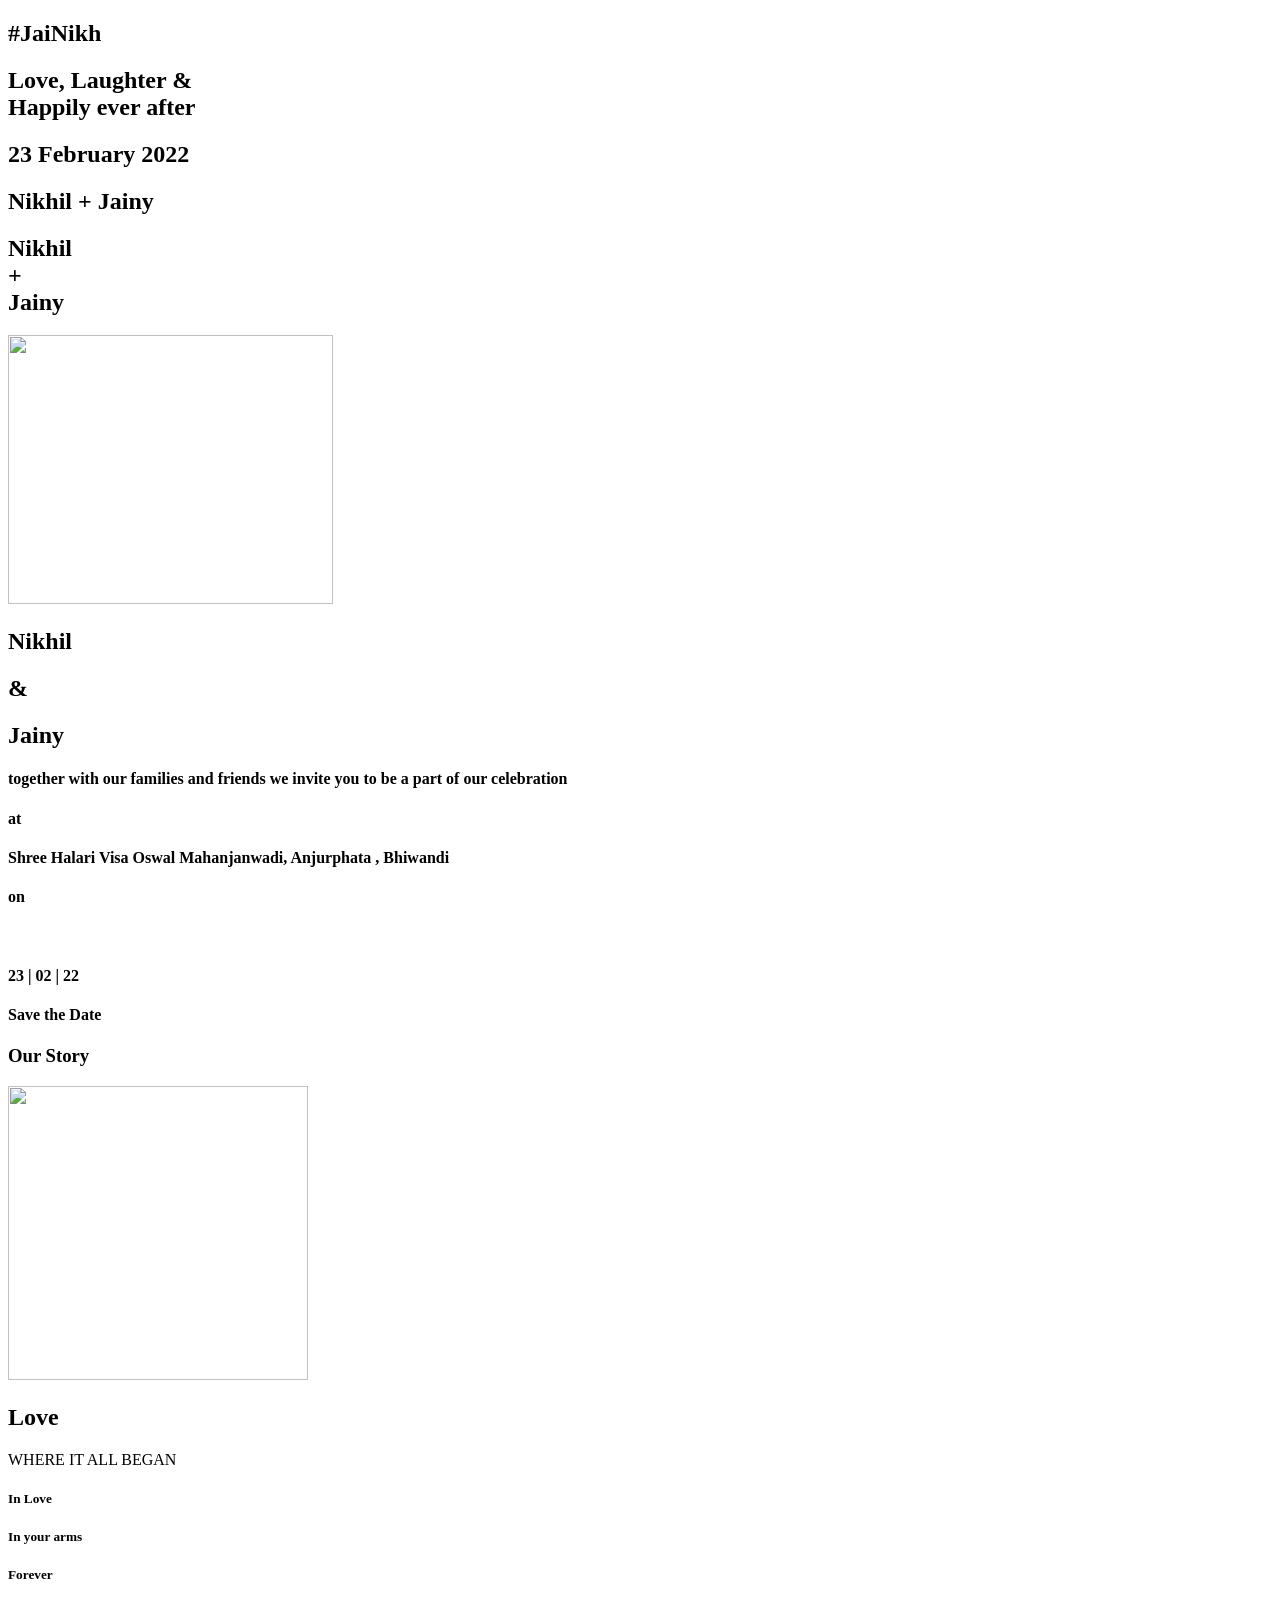
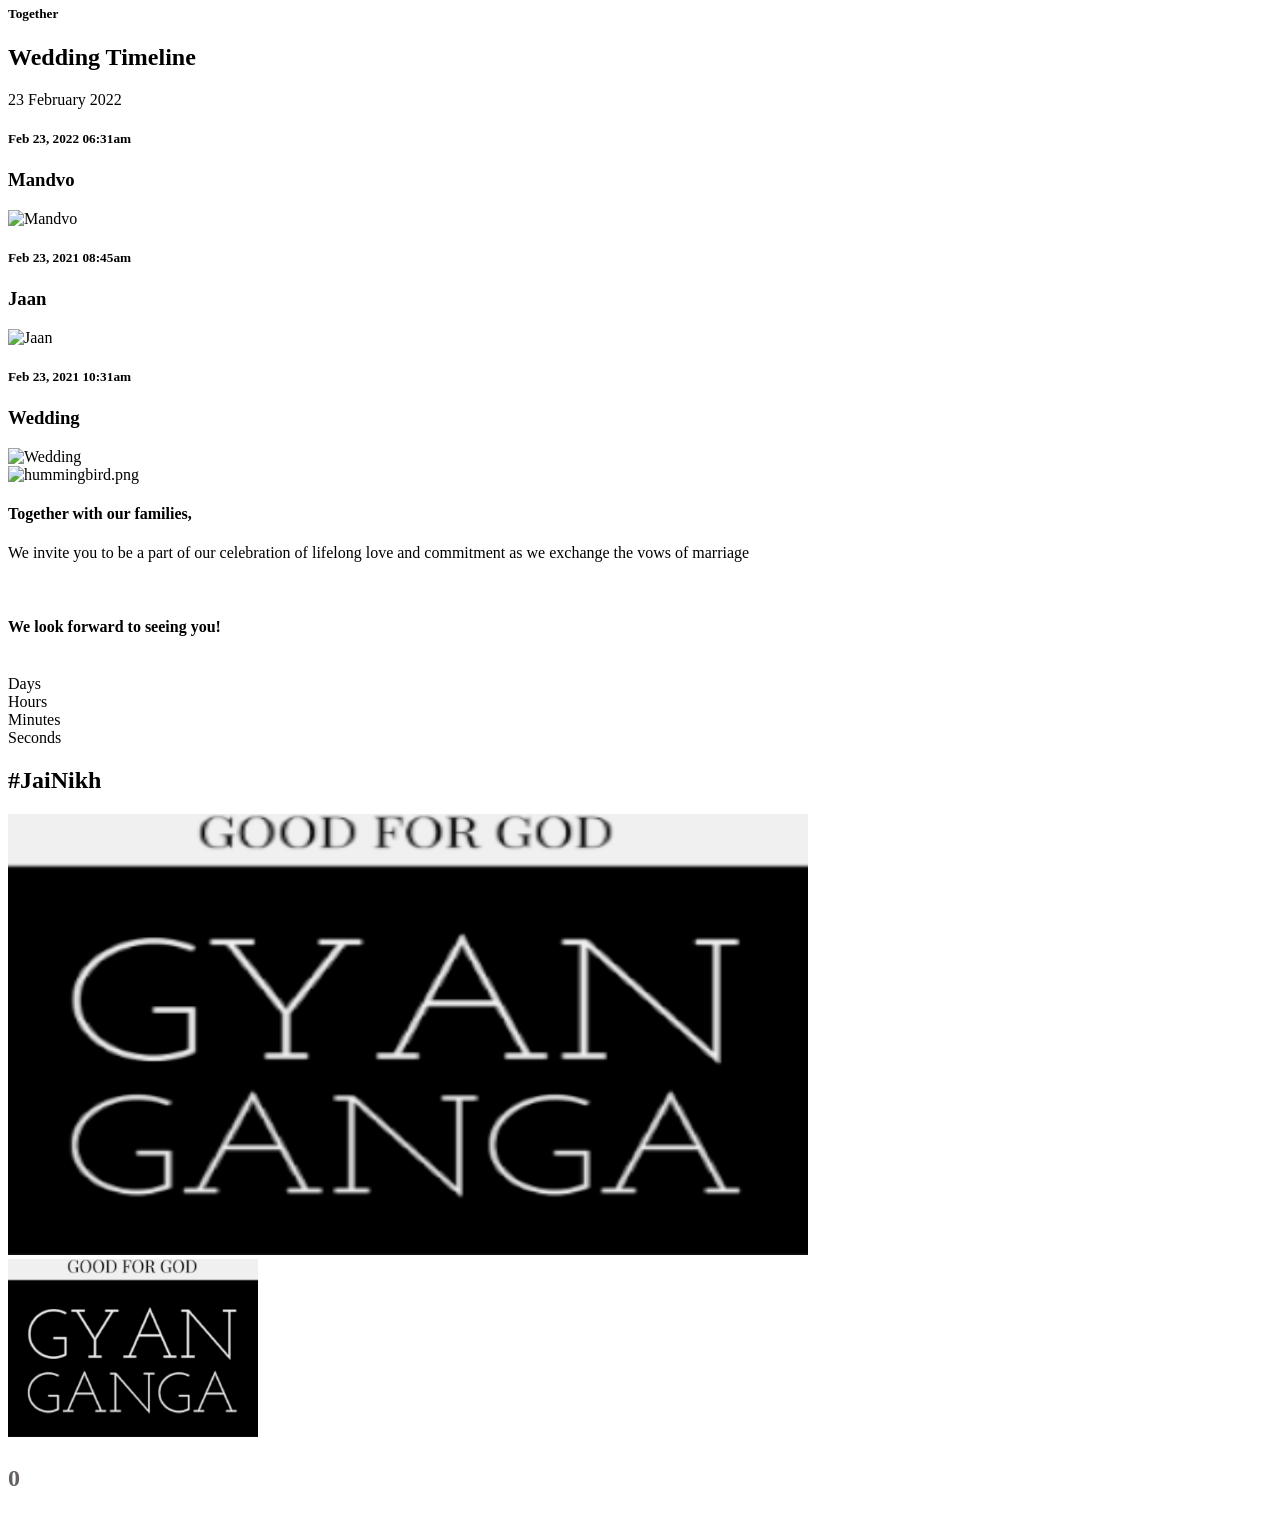
==== commit d840b1be: "ok" ====
--- a/JaiNikh/index.html
+++ b/JaiNikh/index.html
@@ -518,7 +518,7 @@
                             <div class="elementor-element elementor-element-c072408 elementor-invisible elementor-widget elementor-widget-heading" data-id="c072408" data-element_type="widget" data-settings="{&quot;_animation&quot;:&quot;fadeIn&quot;,&quot;_animation_delay&quot;:250}"
                                 data-widget_type="heading.default">
                                 <div class="elementor-widget-container">
-                                    <h2 class="elementor-heading-title elementor-size-default">#JaiNikh Ka Din</h2>
+                                    <h2 class="elementor-heading-title elementor-size-default">#JaiNikh</h2>
                                 </div>
                             </div>
                             <div class="elementor-element elementor-element-0c497a1 elementor-invisible elementor-widget elementor-widget-heading" data-id="0c497a1" data-element_type="widget" data-settings="{&quot;_animation&quot;:&quot;fadeIn&quot;,&quot;_animation_delay&quot;:250}"
@@ -859,7 +859,7 @@
                         <div class="elementor-widget-wrap elementor-element-populated">
                             <div class="elementor-element elementor-element-c28f5d8 elementor-absolute elementor-widget elementor-widget-heading" data-id="c28f5d8" data-element_type="widget" data-settings="{&quot;_position&quot;:&quot;absolute&quot;}" data-widget_type="heading.default">
                                 <div class="elementor-widget-container">
-                                    <h2 class="elementor-heading-title elementor-size-default">#JaiNikh Ka Din</h2>
+                                    <h2 class="elementor-heading-title elementor-size-default">#JaiNikh</h2>
                                 </div>
                             </div>
                         </div>
